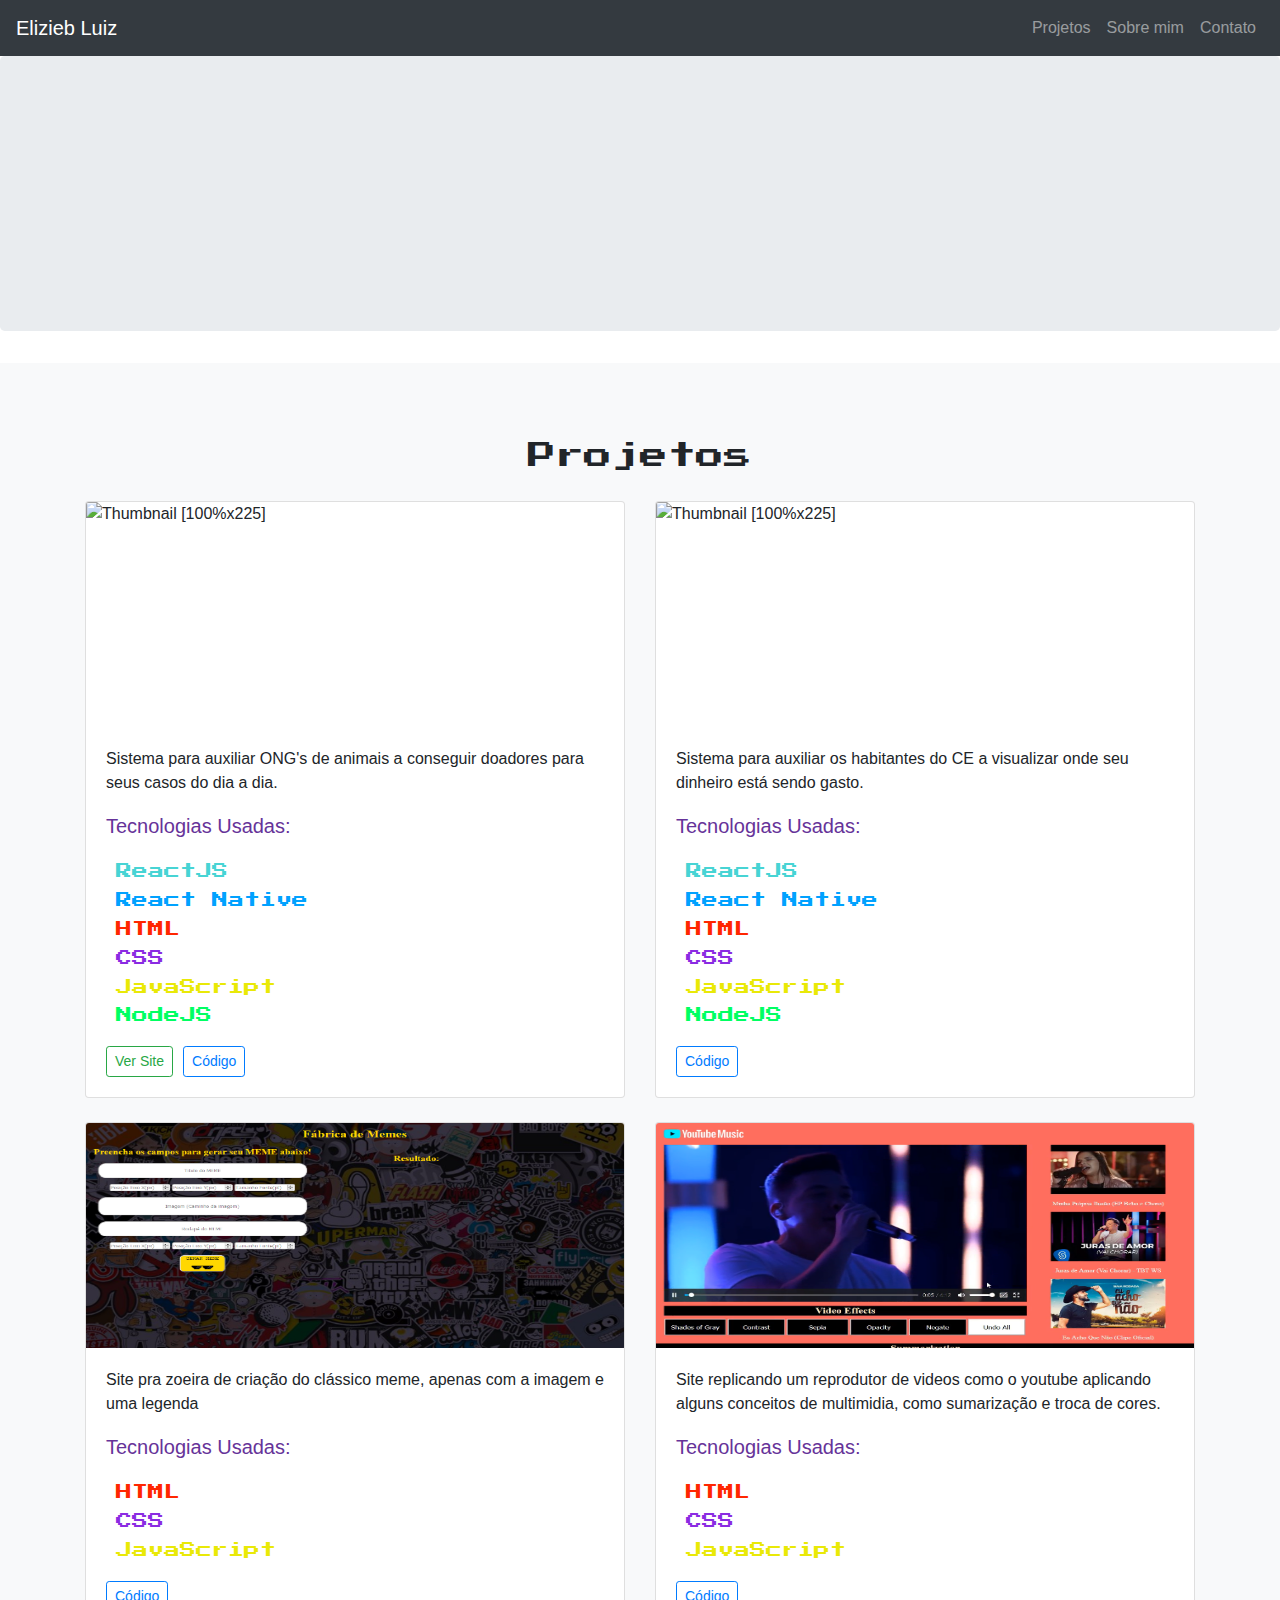
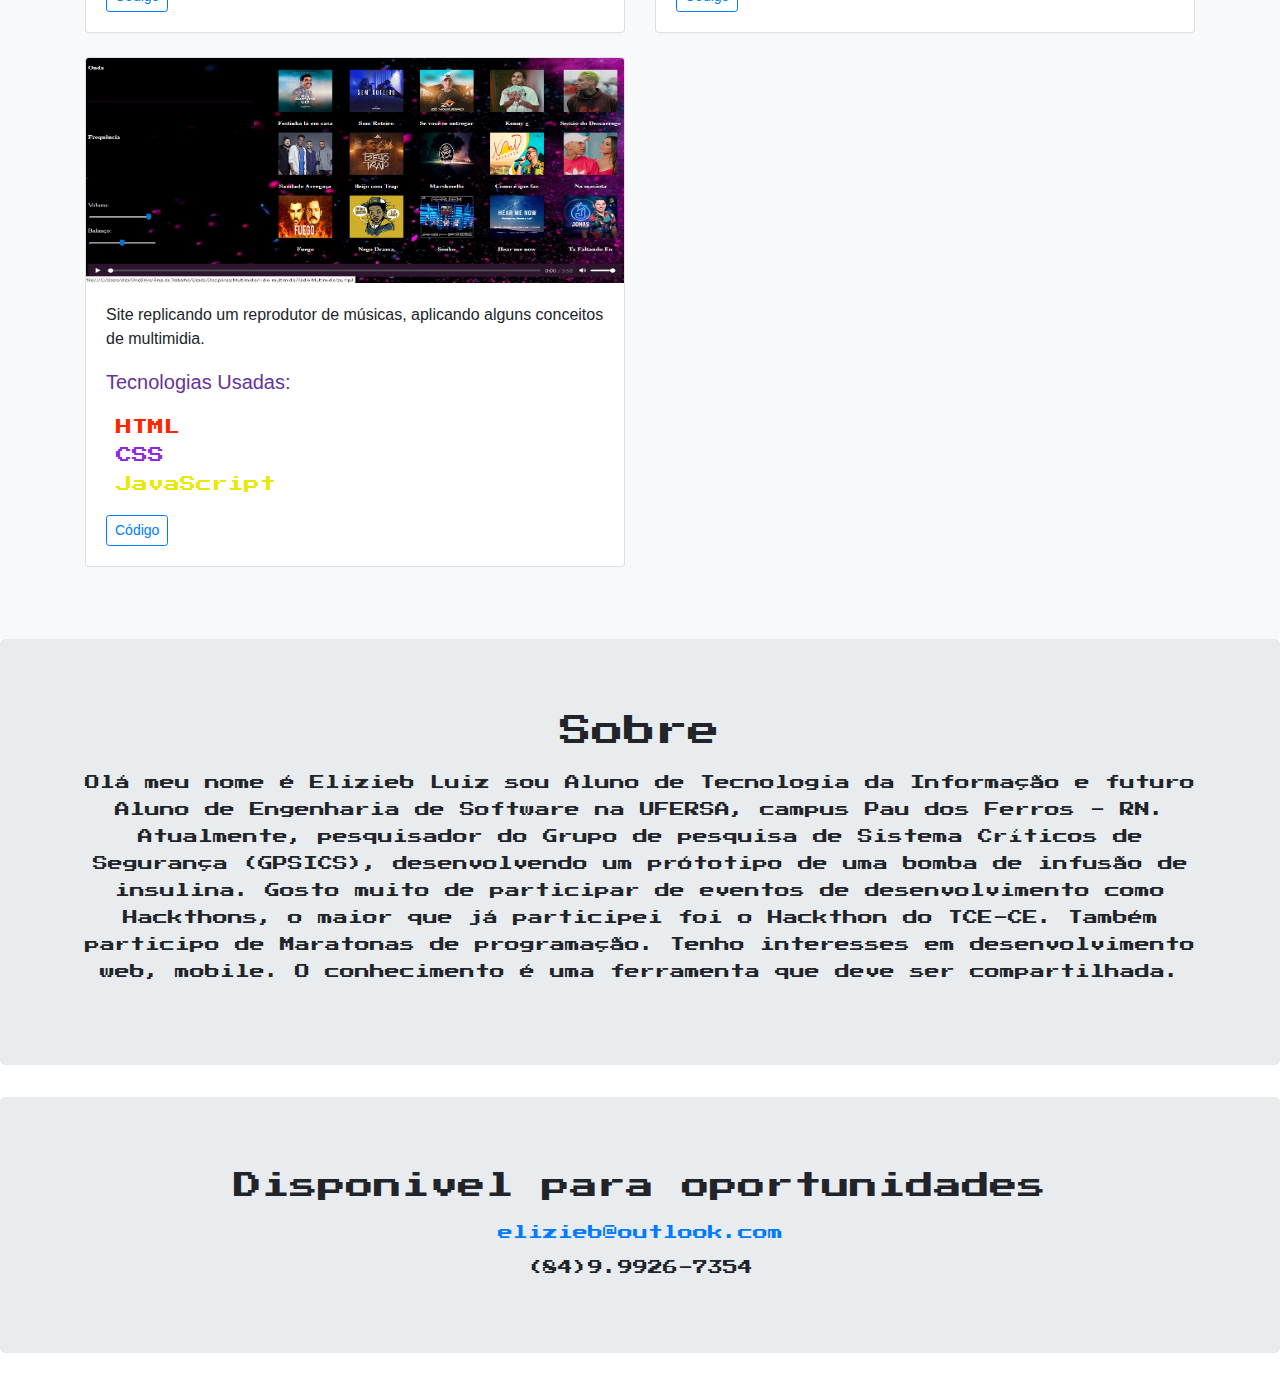
==== src/index.html @ 3bdffc36 "Finalizando estilização" ====
<!DOCTYPE html>
<html lang="en">
<head>
  <meta charset="UTF-8">
  <meta name="viewport" content="width=device-width, initial-scale=1.0">
  <link rel="icon" type="imagem/png" href="./tec.png"/>
  <title >Elizieb Luiz</title>
  <link rel="stylesheet" href="https://stackpath.bootstrapcdn.com/bootstrap/4.4.1/css/bootstrap.min.css" integrity="sha384-Vkoo8x4CGsO3+Hhxv8T/Q5PaXtkKtu6ug5TOeNV6gBiFeWPGFN9MuhOf23Q9Ifjh" crossorigin="anonymous">
  <script src="https://stackpath.bootstrapcdn.com/bootstrap/4.4.1/js/bootstrap.min.js" integrity="sha384-wfSDF2E50Y2D1uUdj0O3uMBJnjuUD4Ih7YwaYd1iqfktj0Uod8GCExl3Og8ifwB6" crossorigin="anonymous"></script>
  <script src="https://code.jquery.com/jquery-3.4.1.slim.min.js" integrity="sha384-J6qa4849blE2+poT4WnyKhv5vZF5SrPo0iEjwBvKU7imGFAV0wwj1yYfoRSJoZ+n" crossorigin="anonymous"></script>
  <script src="https://cdn.jsdelivr.net/npm/popper.js@1.16.0/dist/umd/popper.min.js" integrity="sha384-Q6E9RHvbIyZFJoft+2mJbHaEWldlvI9IOYy5n3zV9zzTtmI3UksdQRVvoxMfooAo" crossorigin="anonymous"></script>
  <script src="https://kit.fontawesome.com/8dd542139c.js" crossorigin="anonymous"></script>
  <link rel="stylesheet" type="text/css" href="styles.css">
  <link
  href="https://fonts.googleapis.com/css2?family=Gloria+Hallelujah&family=Press+Start+2P&family=Source+Code+Pro&display=swap"
  rel="stylesheet"
>
<body>
  <nav class="navbar navbar-dark bg-dark navbar-expand-lg navbar-light bg-light">
    <a class="navbar-brand" >Elizieb Luiz</a>
  
    <div class="collapse navbar-collapse" id="conteudoNavbarSuportado">
      <ul class="navbar-nav mr-auto">
      </ul>     
      <ul class="navbar-nav">
         <li class="nav-item">
         <a class="nav-link" href="#projects">Projetos</a>
         </li> 
         <li class="nav-item">
          <a class="nav-link" href="#Sobre">Sobre mim</a>
        </li> 
        <li class="nav-item">
          <a class="nav-link" href="#Disponivel">Contato</a>
        </li> 
      </ul>
    </div>
  </nav>

  <section class="jumbotron text-center">
    <div class="container-prim">
      <img class="foto-perfil" src="https://media-exp1.licdn.com/dms/image/C4D03AQFmoTeeqoqWIA/profile-displayphoto-shrink_200_200/0?e=1594252800&v=beta&t=p4YawrjsQFJyPRQPTMWFnQk1IzCvZoU-qiMBiOk0fHA" alt="">
      <h1 class="jumbotron-heading" >Elizieb Luiz</h1>
      <p class="lead text-muted" id="sobre">Desenvolvedor de ideias - Sistemas Embarcados - Software</p>
      <a class="icons" href="https://www.linkedin.com/in/elizieb-luiz-798994183/">
        <i class="fab fa-linkedin"></i>
      </a>
      <a class="icons" href="https://github.com/eliziebluiz">
        <i class="fab fa-github"></i>
      </a>
      <a class="icons" href="https://www.instagram.com/eliziebluiz/">
        <i class="fab fa-instagram"></i>
      </a>
    </div>
  </section>
  <div id="projects" class="album py-5 bg-light">
    <div class="container">
      <h3 class="text-cent" id="font-press">Projetos</h3>
      <div class="row">
        <div class="col-md-6">
          <div class="card mb-4 box-shadow">
            <img class="card-img-top" 
              data-src="holder.js/100px225?theme=thumb&amp;bg=55595c&amp;fg=eceeef&amp;text=Thumbnail" 
              alt="Thumbnail [100%x225]" 
              src="https://raw.githubusercontent.com/eliziebluiz/be-the-hero-Front-end/master/Sem%20t%C3%ADtulo.png" 
              data-holder-rendered="true">
            <div class="card-body">
              <p class="card-text">Sistema para auxiliar ONG's de animais a conseguir doadores para seus casos do dia a dia.</p>
              <p class="tecs">Tecnologias Usadas:</p>
              <ul id="font-press">
                <li class="react-js">
                  ReactJS
                </li>
                <li class="react-native">
                  React Native 
                </li>
                <li class="html">
                  HTML  
                </li>
                <li class="css">
                  CSS  
                </li>
                <li class="JavaScript">
                  JavaScript  
                </li>
                <li class="nodeJS">
                  NodeJS
                </li>
              </ul>
              <div class="d-flex justify-content-between align-items-center">
                <div class="btn-group">
                  <a href="https://be-the-hero2.netlify.app/">
                    <button type="button" class="btn btn-sm btn-outline-success">Ver Site</button>
                  </a>
                  <a href="https://github.com/eliziebluiz/be-the-hero-Front-end">
                    <button type="button" class="btn btn-sm btn-outline-primary" >Código</button>
                  </a>
                </div>
              </div>
            </div>
          </div>
        </div>

        <div class="col-md-6">
          <div class="card mb-4 box-shadow">
            <img class="card-img-top" 
              data-src="holder.js/100px225?theme=thumb&amp;bg=55595c&amp;fg=eceeef&amp;text=Thumbnail" 
              alt="Thumbnail [100%x225]" 
              src="https://raw.githubusercontent.com/eliziebluiz/Portif-lio/master/ccc.png" 
              data-holder-rendered="true">
            <div class="card-body">
              <p class="card-text">Sistema para auxiliar os habitantes do CE a visualizar onde seu dinheiro está sendo gasto.</p>
              <p class="tecs">Tecnologias Usadas:</p>
              <ul id="font-press">
                <li class="react-js">
                  ReactJS
                </li>
                <li class="react-native">
                  React Native 
                </li>
                <li class="html">
                  HTML  
                </li>
                <li class="css">
                  CSS  
                </li>
                <li class="JavaScript">
                  JavaScript  
                </li>
                <li class="nodeJS">
                  NodeJS
                </li>
              </ul>
              
              <div class="d-flex justify-content-between align-items-center">
                <div class="btn-group">
                  <a href="https://github.com/eliziebluiz/Cabueta">
                    <button type="button" class="btn btn-sm btn-outline-primary" >Código</button>
                  </a>
                </div>
              </div>
            </div>
          </div>
        </div> 
        
        <div class="col-md-6">
          <div class="card mb-4 box-shadow">
            <img class="card-img-top" 
              data-src="holder.js/100px225?theme=thumb&amp;bg=55595c&amp;fg=eceeef&amp;text=Thumbnail" 
              alt="Thumbnail [100%x225]" 
              src="../itens/meme.png" 
              data-holder-rendered="true">
            <div class="card-body">
              <p class="card-text">Site pra zoeira de criação do clássico meme, apenas com a imagem e uma legenda</p>
              <p class="tecs">Tecnologias Usadas:</p>
              <ul id="font-press">
                <li class="html">
                  HTML  
                </li>
                <li class="css">
                  CSS  
                </li>
                <li class="JavaScript">
                  JavaScript  
                </li>
              </ul>
              
              <div class="d-flex justify-content-between align-items-center">
                <div class="btn-group">
                  <a href="https://github.com/eliziebluiz/F-brica-de-MEMES">
                    <button type="button" class="btn btn-sm btn-outline-primary" >Código</button>
                  </a>
                </div>
              </div>
            </div>
          </div>
        </div>  

        <div class="col-md-6">
          <div class="card mb-4 box-shadow">
            <img class="card-img-top" 
              data-src="holder.js/100px225?theme=thumb&amp;bg=55595c&amp;fg=eceeef&amp;text=Thumbnail" 
              alt="Thumbnail [100%x225]" 
              src="../itens/youtube.png" 
              data-holder-rendered="true">
            <div class="card-body">
              <p class="card-text">Site replicando um reprodutor de videos como o youtube aplicando alguns conceitos de multimidia, como sumarização e troca de cores.</p>
              <p class="tecs">Tecnologias Usadas:</p>
              <ul id="font-press">
                <li class="html">
                  HTML  
                </li>
                <li class="css">
                  CSS  
                </li>
                <li class="JavaScript">
                  JavaScript  
                </li>
              </ul>
              
              <div class="d-flex justify-content-between align-items-center">
                <div class="btn-group">
                  <a href="https://github.com/eliziebluiz/Youtube-Music">
                    <button type="button" class="btn btn-sm btn-outline-primary" >Código</button>
                  </a>
                </div>
              </div>
            </div>
          </div>
        </div>

        <div class="col-md-6">
          <div class="card mb-4 box-shadow">
            <img class="card-img-top" 
              data-src="holder.js/100px225?theme=thumb&amp;bg=55595c&amp;fg=eceeef&amp;text=Thumbnail" 
              alt="Thumbnail [100%x225]" 
              src="../itens/radio.png" 
              data-holder-rendered="true">
            <div class="card-body">
              <p class="card-text">Site replicando um reprodutor de músicas, aplicando alguns conceitos de multimidia.</p>
              <p class="tecs">Tecnologias Usadas:</p>
              <ul id="font-press">
                <li class="html">
                  HTML  
                </li>
                <li class="css">
                  CSS  
                </li>
                <li class="JavaScript">
                  JavaScript  
                </li>
              </ul>
              
              <div class="d-flex justify-content-between align-items-center">
                <div class="btn-group">
                  <a href="https://github.com/eliziebluiz/Projeto-R-dio">
                    <button type="button" class="btn btn-sm btn-outline-primary" >Código</button>
                  </a>
                </div>
              </div>
            </div>
          </div>
        </div>

      </div>
    </div>
  </div>
  <section id="Sobre" class="jumbotron text-center">
      <div class="container">
        <h2 class="load" id="font-press">Sobre</h2>
        <p class="load" id="sobre">Olá meu nome é Elizieb Luiz sou Aluno de Tecnologia da Informação e futuro Aluno de Engenharia de Software na UFERSA, campus Pau dos Ferros - RN. Atualmente, pesquisador do Grupo de pesquisa de Sistema Críticos de Segurança (GPSICS), desenvolvendo um prótotipo de uma bomba de infusão de insulina. Gosto muito de participar de eventos de desenvolvimento como Hackthons, o maior que já participei foi o Hackthon do TCE-CE. Também participo de Maratonas de programação. Tenho interesses em desenvolvimento web, mobile. O conhecimento é uma ferramenta que deve ser compartilhada.</p>
      </div>
  </section>
<section id="Disponivel" class="jumbotron text-center">
    <div class="container">
      <h3 class="load" id="font-press">Disponivel para oportunidades</h3>
      <a href="mailto:elizieb@outlook.com"><h4 class="load" id="sobre">elizieb@outlook.com</h4></a>
      <h5 class="load" id="sobre">(84)9.9926-7354</h5>
    </div>
</section>
</body>
</html>
---- src/styles.css ----
*{
  margin: 0;
  padding: 0;
  box-sizing: border-box;
}
.jumbotron.text-center{
  background-image: url("https://media-exp1.licdn.com/dms/image/C4D16AQFaBF0mpu03KA/profile-displaybackgroundimage-shrink_200_800/0?e=1594252800&v=beta&t=CJ_PywxKjF_NaWhHNDHb_yvZ2db_-ytG6NTxNQqi864");
  background-size: 100% 100%;
  background-blend-mode:screen;
}
.container-prim{
  transform: scale(0.2) translateY(50vh);
  opacity: 0;
  animation: 1s ease 500ms animacaoTitulo forwards;
}

@keyframes animacaoTitulo {
  from {
    transform: scale(0.2) translateY(50vh);
    opacity: 0;
  }
  to {
    transform: scale(1) translateY(0);
    opacity: 1;
  }
}

.text-cent{
  margin: 20px;
  text-align: center;
}
.foto-perfil{
  height: 100%;
  width: auto;
  max-width: 100%;
  border-radius: 50%;
  border:5px solid grey;
}
.card-img-top{
  height: 225px; 
  width: auto; 
  display: block;
}
.foto-perfil{
  transition: transform 1s;
  transform: translateZ(0) scale(0.9);
}

.foto-perfil:hover,
.foto-perfil:focus{
  transform: translateZ(10px) scale(1.0);
  border-color:rgb(150, 150,150);
}

.jumbotron-heading,
.lead.text-muted{
  transition: transform 1s;
  transform: translateZ(0) scale(1.0);
}

.jumbotron-heading:hover,
.lead.text-muted:hover{
  transform: translateZ(10px) scale(1.1);
}

.icons{
  margin: 20px;
}

.fab{
  height: 100%;
  width: auto;
  color: black;
  transition: transform 1s;
  transform: translateZ(0) scale(2.0);
}

.fab:hover{
  transform: translateZ(10px) scale(2.5);
  opacity: 0.9;
}

.card-body:hover .card-img-top {
  transform: rotateY(180deg);
}

.card-img-top  {
  position: relative;
  transform-style: preserve-3d;
  transition: transform 3s;
}

.btn.btn-sm.btn-outline-success{
  margin-right: 10px;
}

.tecs{
  font-size: 20px;
  color: rebeccapurple;
}
.JavaScript{
  color:rgb(233, 233, 7) ;
}

.react-native{
  color: rgb(0, 162, 255);
}

.html{
  color: rgb(255, 38, 0);
}

.css{
  color: blueviolet;
}

.react-js{
  color: rgb(71, 212, 212);
}

.nodeJS{
  color: rgb(0, 255, 98);
}

ul{
  margin-left:10px;
  list-style: none;
}

#font-press, 
#sobre{
  font-style: normal;
  font-family: 'Press Start 2P', cursive;
  line-height: 1.8em;
}

#sobre{
  font-size: 15px;
}

#projects{
  display:flex; 
  position: relative;
  margin-top:0%;
}
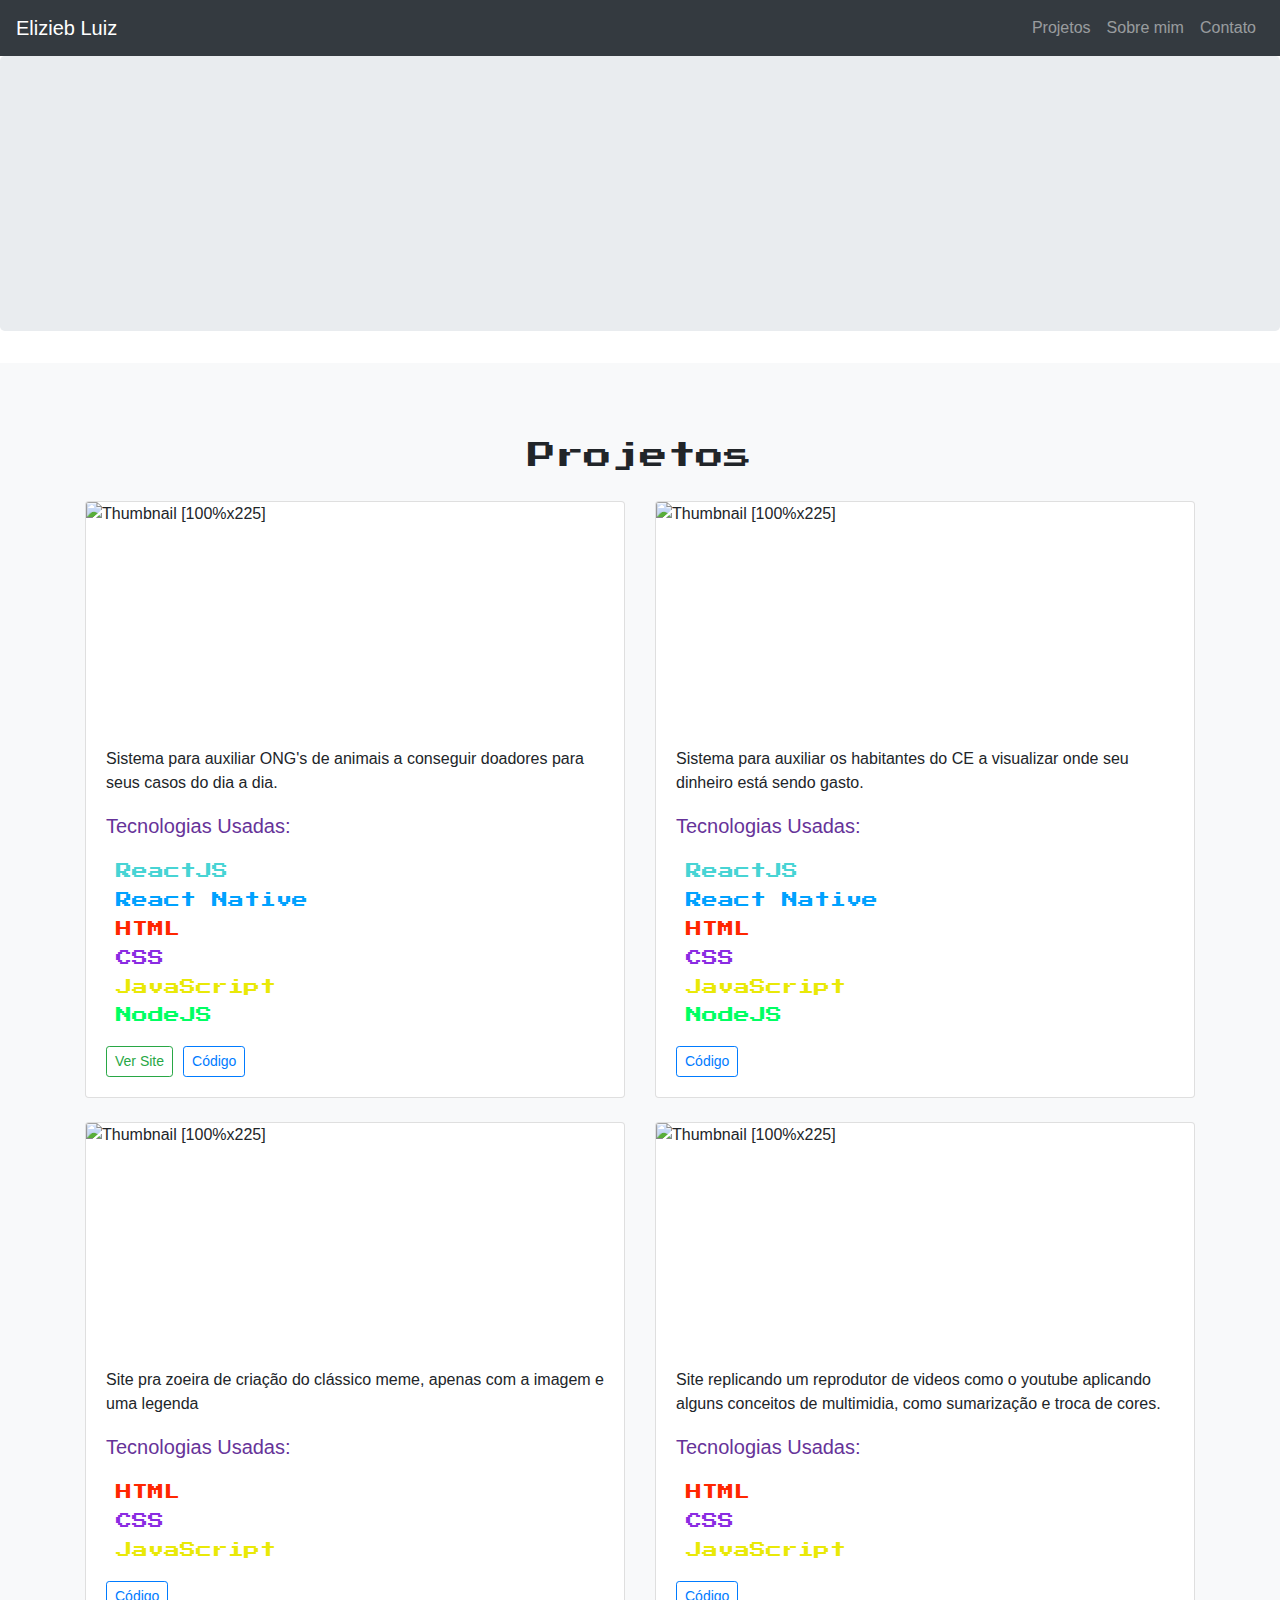
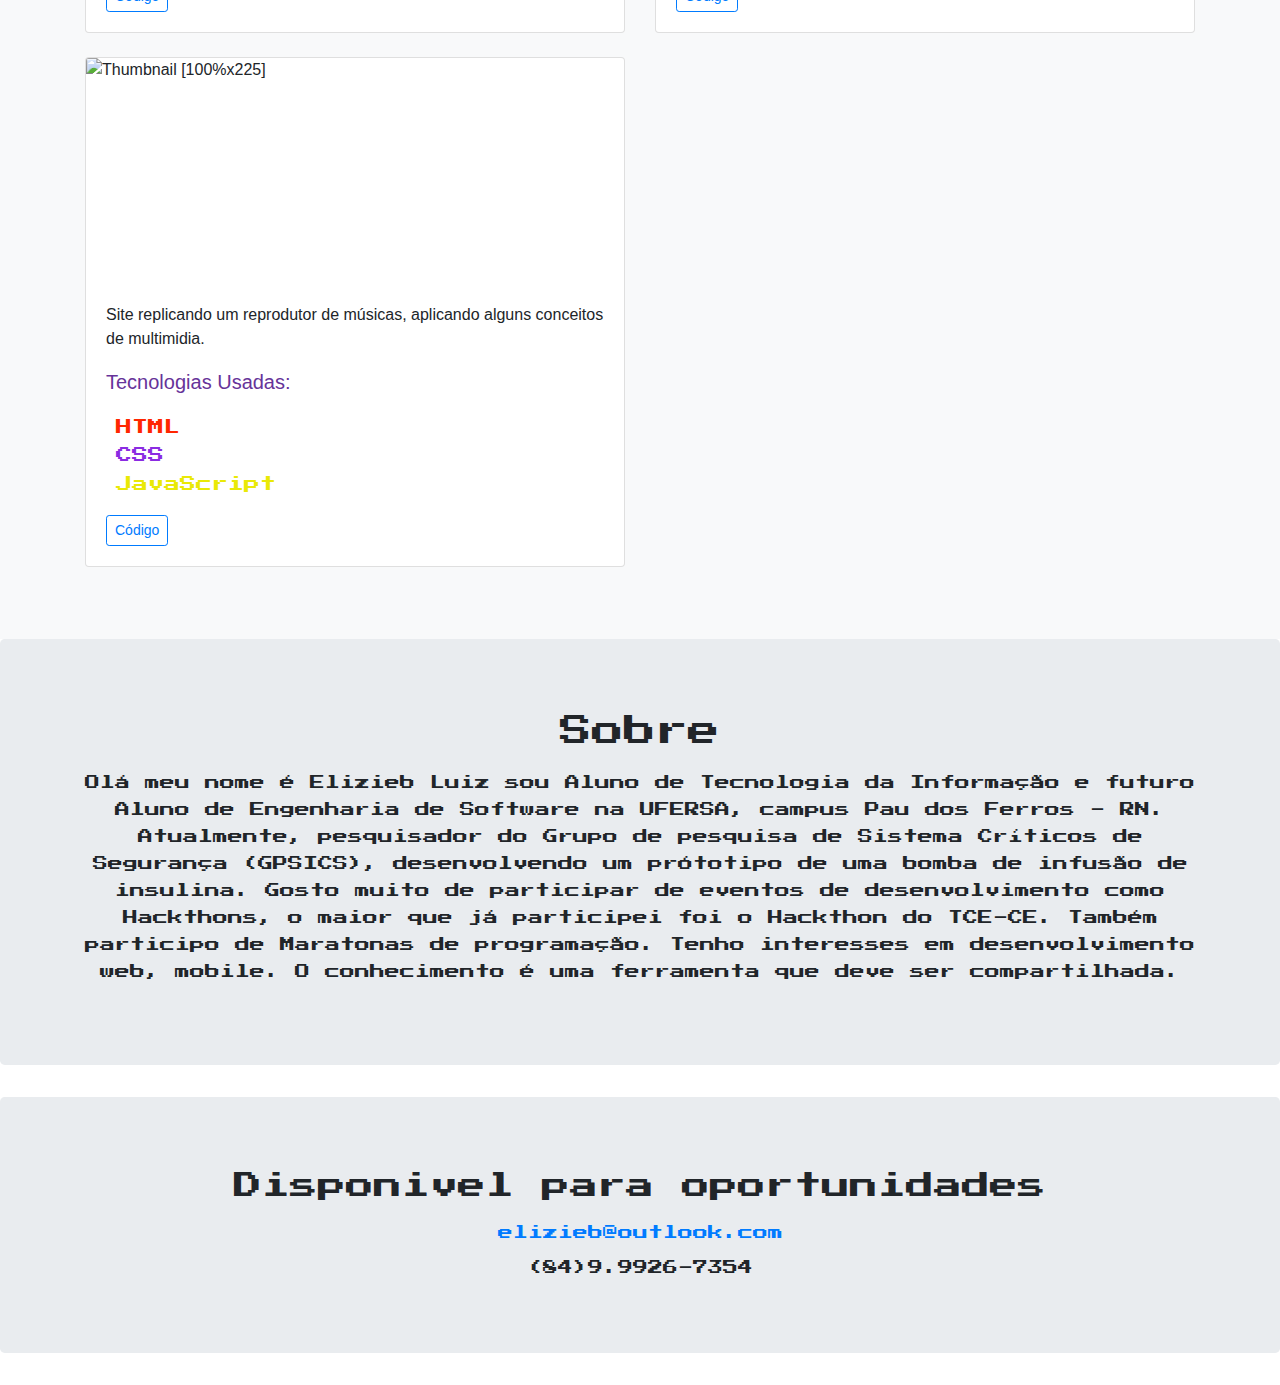
==== commit 80efd112: "alterando" ====
--- a/src/index.html
+++ b/src/index.html
@@ -147,7 +147,7 @@
             <img class="card-img-top" 
               data-src="holder.js/100px225?theme=thumb&amp;bg=55595c&amp;fg=eceeef&amp;text=Thumbnail" 
               alt="Thumbnail [100%x225]" 
-              src="../itens/meme.png" 
+              src="https://raw.githubusercontent.com/eliziebluiz/Portif-lio/master/itens/meme.png" 
               data-holder-rendered="true">
             <div class="card-body">
               <p class="card-text">Site pra zoeira de criação do clássico meme, apenas com a imagem e uma legenda</p>
@@ -180,7 +180,7 @@
             <img class="card-img-top" 
               data-src="holder.js/100px225?theme=thumb&amp;bg=55595c&amp;fg=eceeef&amp;text=Thumbnail" 
               alt="Thumbnail [100%x225]" 
-              src="../itens/youtube.png" 
+              src="https://raw.githubusercontent.com/eliziebluiz/Portif-lio/master/itens/youtube.png" 
               data-holder-rendered="true">
             <div class="card-body">
               <p class="card-text">Site replicando um reprodutor de videos como o youtube aplicando alguns conceitos de multimidia, como sumarização e troca de cores.</p>
@@ -213,7 +213,7 @@
             <img class="card-img-top" 
               data-src="holder.js/100px225?theme=thumb&amp;bg=55595c&amp;fg=eceeef&amp;text=Thumbnail" 
               alt="Thumbnail [100%x225]" 
-              src="../itens/radio.png" 
+              src="https://raw.githubusercontent.com/eliziebluiz/Portif-lio/master/itens/radio.png" 
               data-holder-rendered="true">
             <div class="card-body">
               <p class="card-text">Site replicando um reprodutor de músicas, aplicando alguns conceitos de multimidia.</p>
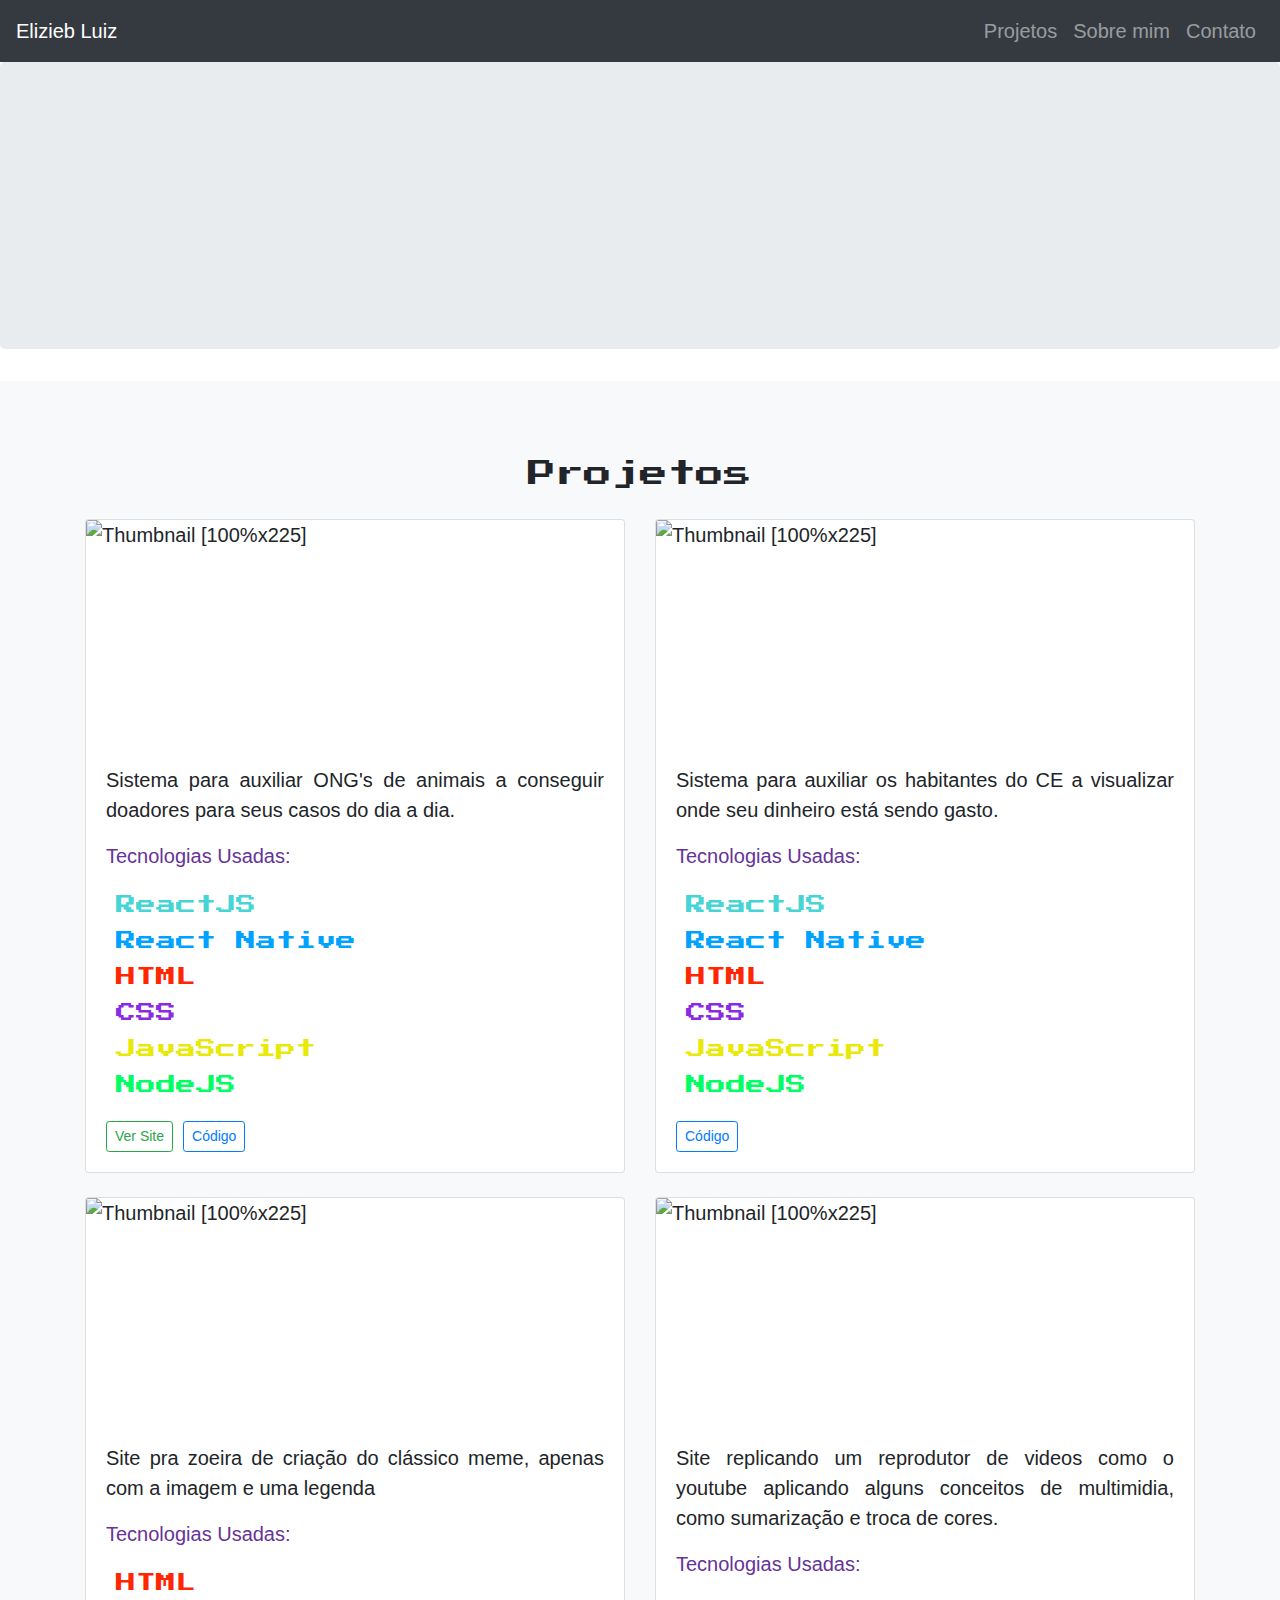
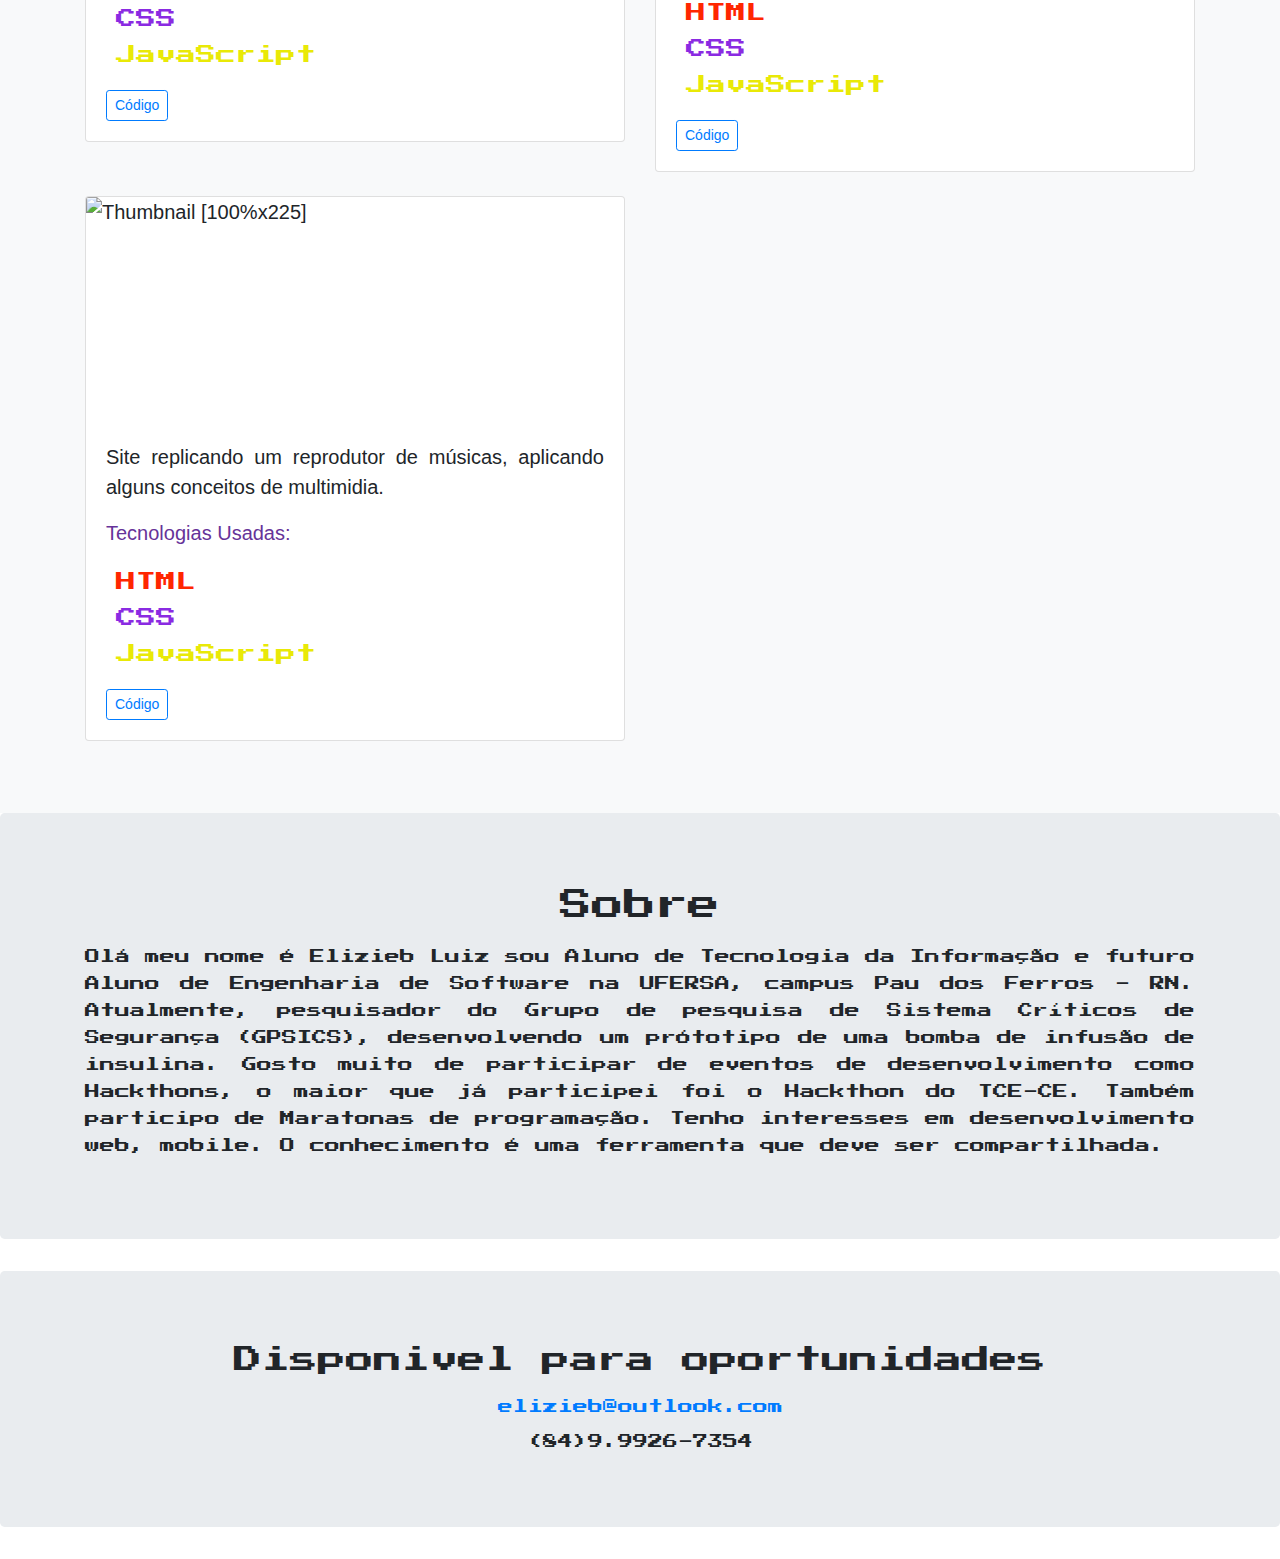
==== commit 78dc9e16: "alterando" ====
--- a/src/index.html
+++ b/src/index.html
@@ -1,5 +1,5 @@
 <!DOCTYPE html>
-<html lang="en">
+<html lang="pt-br">
 <head>
   <meta charset="UTF-8">
   <meta name="viewport" content="width=device-width, initial-scale=1.0">
@@ -13,8 +13,8 @@
   <link rel="stylesheet" type="text/css" href="styles.css">
   <link
   href="https://fonts.googleapis.com/css2?family=Gloria+Hallelujah&family=Press+Start+2P&family=Source+Code+Pro&display=swap"
-  rel="stylesheet"
->
+  rel="stylesheet">
+</head> 
 <body>
   <nav class="navbar navbar-dark bg-dark navbar-expand-lg navbar-light bg-light">
     <a class="navbar-brand" >Elizieb Luiz</a>
@@ -39,7 +39,7 @@
   <section class="jumbotron text-center">
     <div class="container-prim">
       <img class="foto-perfil" src="https://media-exp1.licdn.com/dms/image/C4D03AQFmoTeeqoqWIA/profile-displayphoto-shrink_200_200/0?e=1594252800&v=beta&t=p4YawrjsQFJyPRQPTMWFnQk1IzCvZoU-qiMBiOk0fHA" alt="">
-      <h1 class="jumbotron-heading" >Elizieb Luiz</h1>
+      <h1 class="jumbotron-heading" > Elizieb Luiz</h1>
       <p class="lead text-muted" id="sobre">Desenvolvedor de ideias - Sistemas Embarcados - Software</p>
       <a class="icons" href="https://www.linkedin.com/in/elizieb-luiz-798994183/">
         <i class="fab fa-linkedin"></i>
@@ -47,7 +47,7 @@
       <a class="icons" href="https://github.com/eliziebluiz">
         <i class="fab fa-github"></i>
       </a>
-      <a class="icons" href="https://www.instagram.com/eliziebluiz/">
+      <a class="icons" href="https://www.instagram.com/eliziebluiz/"/>
         <i class="fab fa-instagram"></i>
       </a>
     </div>
@@ -105,7 +105,7 @@
             <img class="card-img-top" 
               data-src="holder.js/100px225?theme=thumb&amp;bg=55595c&amp;fg=eceeef&amp;text=Thumbnail" 
               alt="Thumbnail [100%x225]" 
-              src="https://raw.githubusercontent.com/eliziebluiz/Portif-lio/master/ccc.png" 
+              src="https://raw.githubusercontent.com/eliziebluiz/Portif-lio/master/itens/ccc.png" 
               data-holder-rendered="true">
             <div class="card-body">
               <p class="card-text">Sistema para auxiliar os habitantes do CE a visualizar onde seu dinheiro está sendo gasto.</p>
@@ -257,5 +257,6 @@
       <h5 class="load" id="sobre">(84)9.9926-7354</h5>
     </div>
 </section>
+<script type="text/javascript" src="../index.js"></script>
 </body>
 </html>--- a/src/styles.css
+++ b/src/styles.css
@@ -3,6 +3,38 @@
   padding: 0;
   box-sizing: border-box;
 }
+
+@media (min-width: 300px) {
+  body {
+    font-size: 12px;
+    align-items: center;
+    background-position: center;
+  }
+}
+
+/* breakpoint */
+@media (min-width: 600px) {
+  body {
+    align-items: center;
+    margin-right: 0;
+    background-position: center;
+    background-attachment: fixed;
+    background-size: cover;
+    font-size: 18px;
+  }
+}
+
+/* breakpoint */
+@media (min-width: 1200px) {
+  body {
+    align-items: center;
+    margin-right: 0;
+    background-position: center;
+    font-size: 20px;
+  }
+}
+
+
 .jumbotron.text-center{
   background-image: url("https://media-exp1.licdn.com/dms/image/C4D16AQFaBF0mpu03KA/profile-displaybackgroundimage-shrink_200_800/0?e=1594252800&v=beta&t=CJ_PywxKjF_NaWhHNDHb_yvZ2db_-ytG6NTxNQqi864");
   background-size: 100% 100%;
@@ -142,4 +174,8 @@
   display:flex; 
   position: relative;
   margin-top:0%;
+}
+
+.container p{
+  text-align: justify;
 }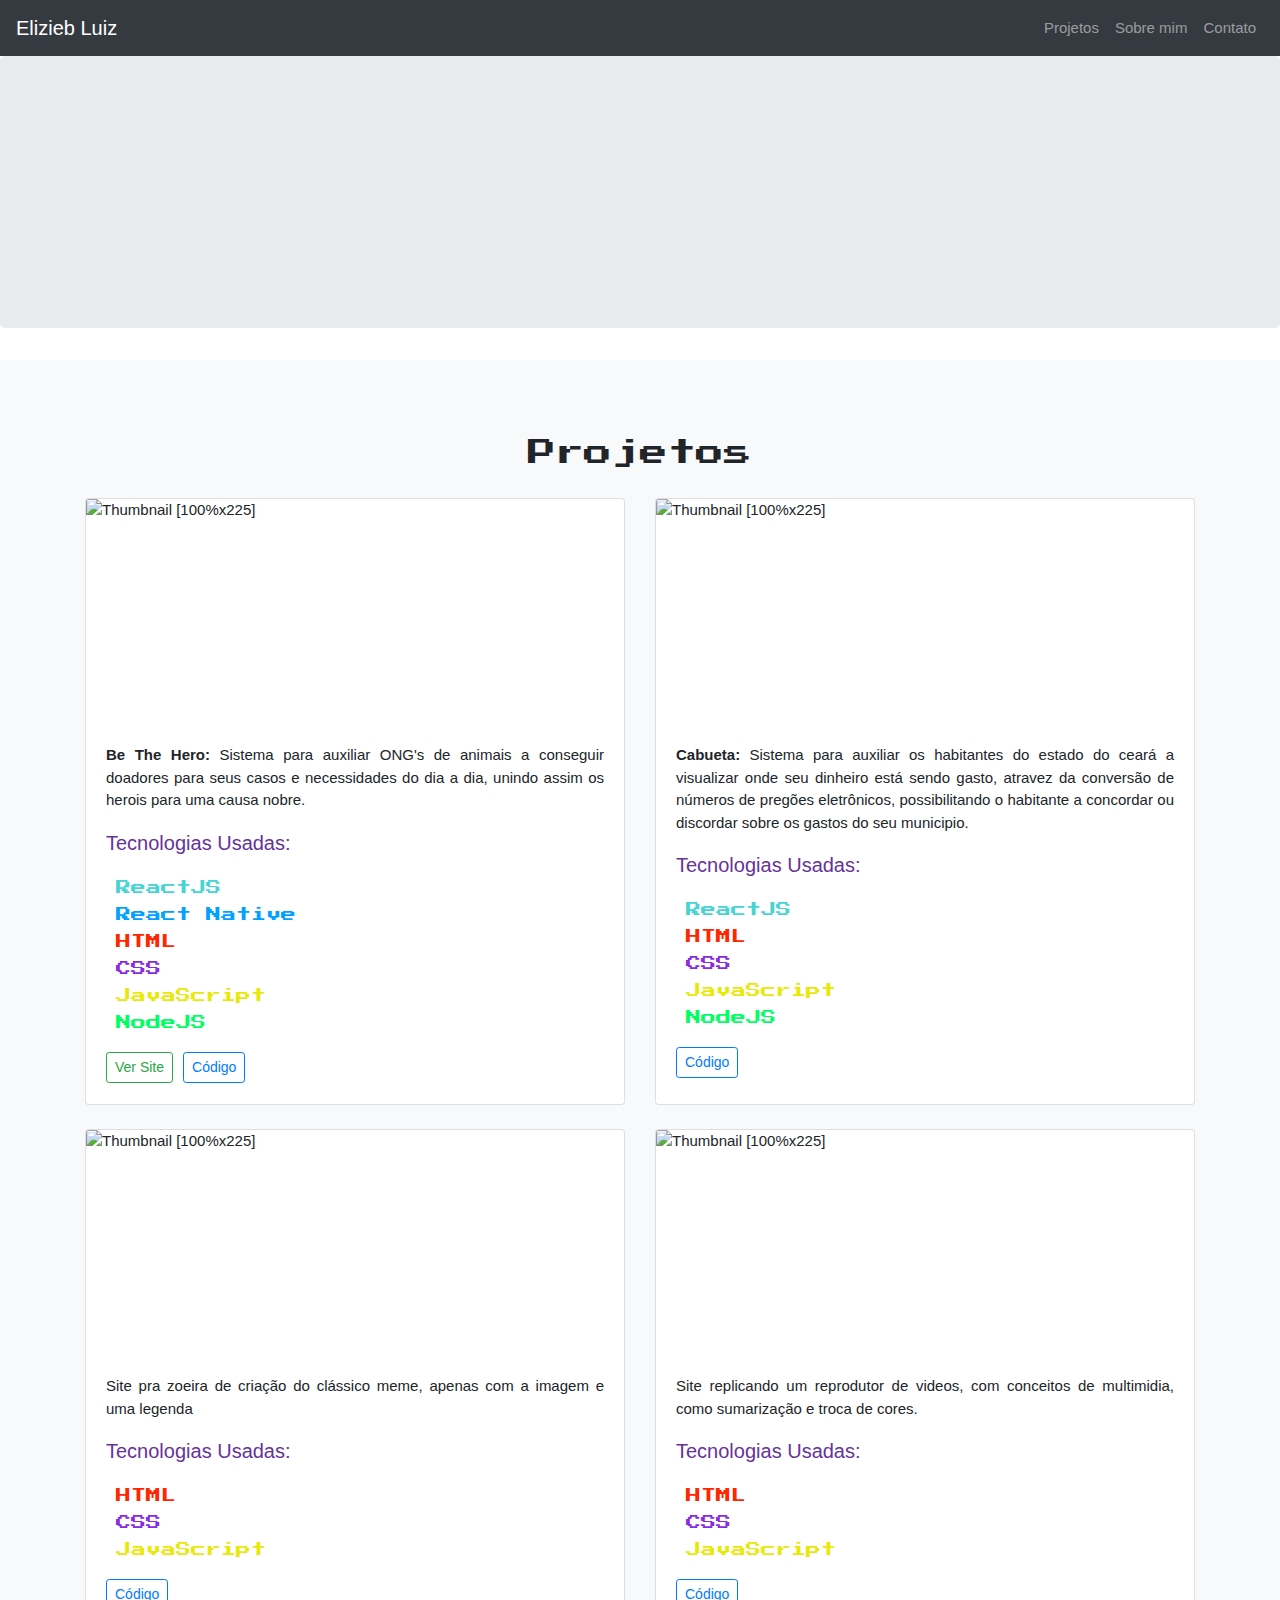
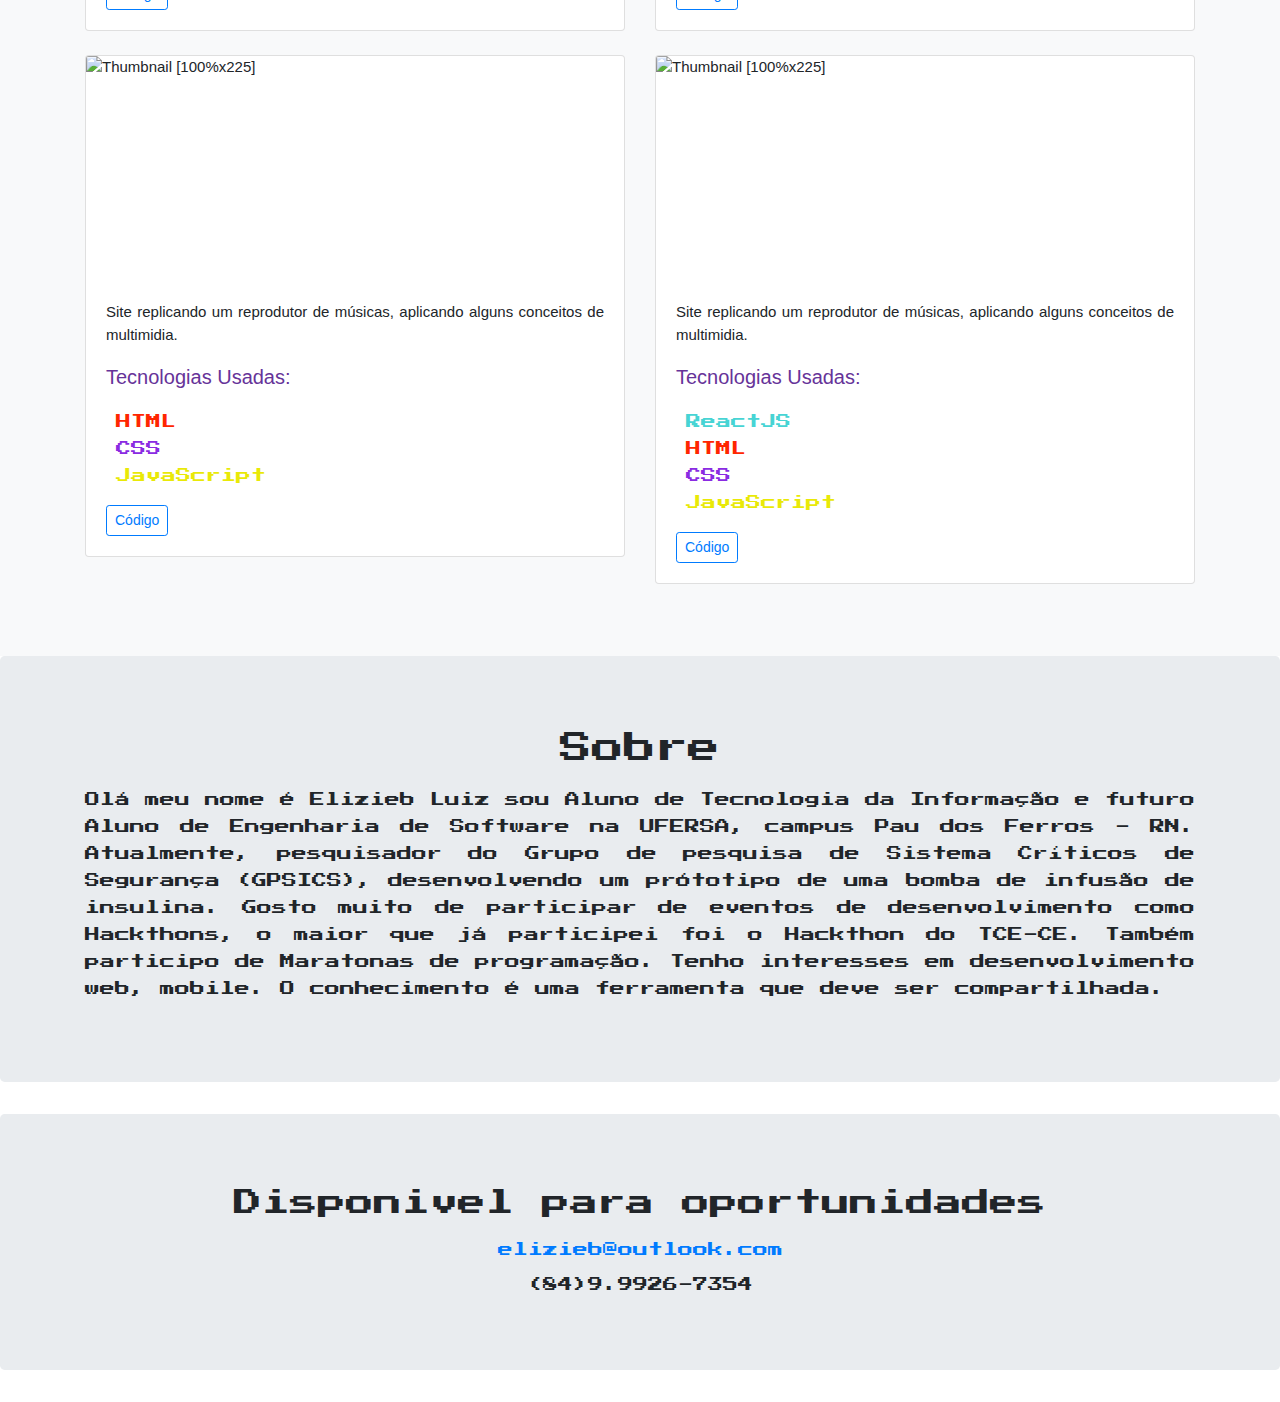
==== commit ed594b77: "add conate" ====
--- a/src/index.html
+++ b/src/index.html
@@ -63,8 +63,8 @@
               alt="Thumbnail [100%x225]" 
               src="https://raw.githubusercontent.com/eliziebluiz/be-the-hero-Front-end/master/Sem%20t%C3%ADtulo.png" 
               data-holder-rendered="true">
-            <div class="card-body">
-              <p class="card-text">Sistema para auxiliar ONG's de animais a conseguir doadores para seus casos do dia a dia.</p>
+            <div class="card-body" id='card-boder'>
+              <p class="card-text"> <b>Be The Hero:</b> Sistema para auxiliar ONG's de animais a conseguir doadores para seus casos e necessidades do dia a dia, unindo assim os herois para uma causa nobre.</p>
               <p class="tecs">Tecnologias Usadas:</p>
               <ul id="font-press">
                 <li class="react-js">
@@ -107,16 +107,13 @@
               alt="Thumbnail [100%x225]" 
               src="https://raw.githubusercontent.com/eliziebluiz/Portif-lio/master/itens/ccc.png" 
               data-holder-rendered="true">
-            <div class="card-body">
-              <p class="card-text">Sistema para auxiliar os habitantes do CE a visualizar onde seu dinheiro está sendo gasto.</p>
+            <div class="card-body" id='card-boder'>
+              <p class="card-text"><b>Cabueta:</b> Sistema para auxiliar os habitantes do estado do ceará a visualizar onde seu dinheiro está sendo gasto, atravez da conversão de números de pregões eletrônicos, possibilitando o habitante a concordar ou discordar sobre os gastos do seu municipio.</p>
               <p class="tecs">Tecnologias Usadas:</p>
               <ul id="font-press">
                 <li class="react-js">
                   ReactJS
                 </li>
-                <li class="react-native">
-                  React Native 
-                </li>
                 <li class="html">
                   HTML  
                 </li>
@@ -183,7 +180,7 @@
               src="https://raw.githubusercontent.com/eliziebluiz/Portif-lio/master/itens/youtube.png" 
               data-holder-rendered="true">
             <div class="card-body">
-              <p class="card-text">Site replicando um reprodutor de videos como o youtube aplicando alguns conceitos de multimidia, como sumarização e troca de cores.</p>
+              <p class="card-text">Site replicando um reprodutor de videos, com conceitos de multimidia, como sumarização e troca de cores.</p>
               <p class="tecs">Tecnologias Usadas:</p>
               <ul id="font-press">
                 <li class="html">
@@ -219,6 +216,42 @@
               <p class="card-text">Site replicando um reprodutor de músicas, aplicando alguns conceitos de multimidia.</p>
               <p class="tecs">Tecnologias Usadas:</p>
               <ul id="font-press">
+                <li class="html">
+                  HTML  
+                </li>
+                <li class="css">
+                  CSS  
+                </li>
+                <li class="JavaScript">
+                  JavaScript  
+                </li>
+              </ul>
+              
+              <div class="d-flex justify-content-between align-items-center">
+                <div class="btn-group">
+                  <a href="https://github.com/eliziebluiz/Projeto-R-dio">
+                    <button type="button" class="btn btn-sm btn-outline-primary" >Código</button>
+                  </a>
+                </div>
+              </div>
+            </div>
+          </div>
+        </div>
+
+        <div class="col-md-6">
+          <div class="card mb-4 box-shadow">
+            <img class="card-img-top" 
+              data-src="holder.js/100px225?theme=thumb&amp;bg=55595c&amp;fg=eceeef&amp;text=Thumbnail" 
+              alt="Thumbnail [100%x225]" 
+              src="" 
+              data-holder-rendered="true">
+            <div class="card-body">
+              <p class="card-text">Site replicando um reprodutor de músicas, aplicando alguns conceitos de multimidia.</p>
+              <p class="tecs">Tecnologias Usadas:</p>
+              <ul id="font-press">
+                <li class="react-js">
+                  ReactJS
+                </li>
                 <li class="html">
                   HTML  
                 </li>
--- a/src/styles.css
+++ b/src/styles.css
@@ -20,7 +20,7 @@
     background-position: center;
     background-attachment: fixed;
     background-size: cover;
-    font-size: 18px;
+    font-size: 15px;
   }
 }
 
@@ -30,7 +30,7 @@
     align-items: center;
     margin-right: 0;
     background-position: center;
-    font-size: 20px;
+    font-size: 15px;
   }
 }
 
@@ -178,4 +178,8 @@
 
 .container p{
   text-align: justify;
+}
+
+#card-boder{
+  height: 380px;
 }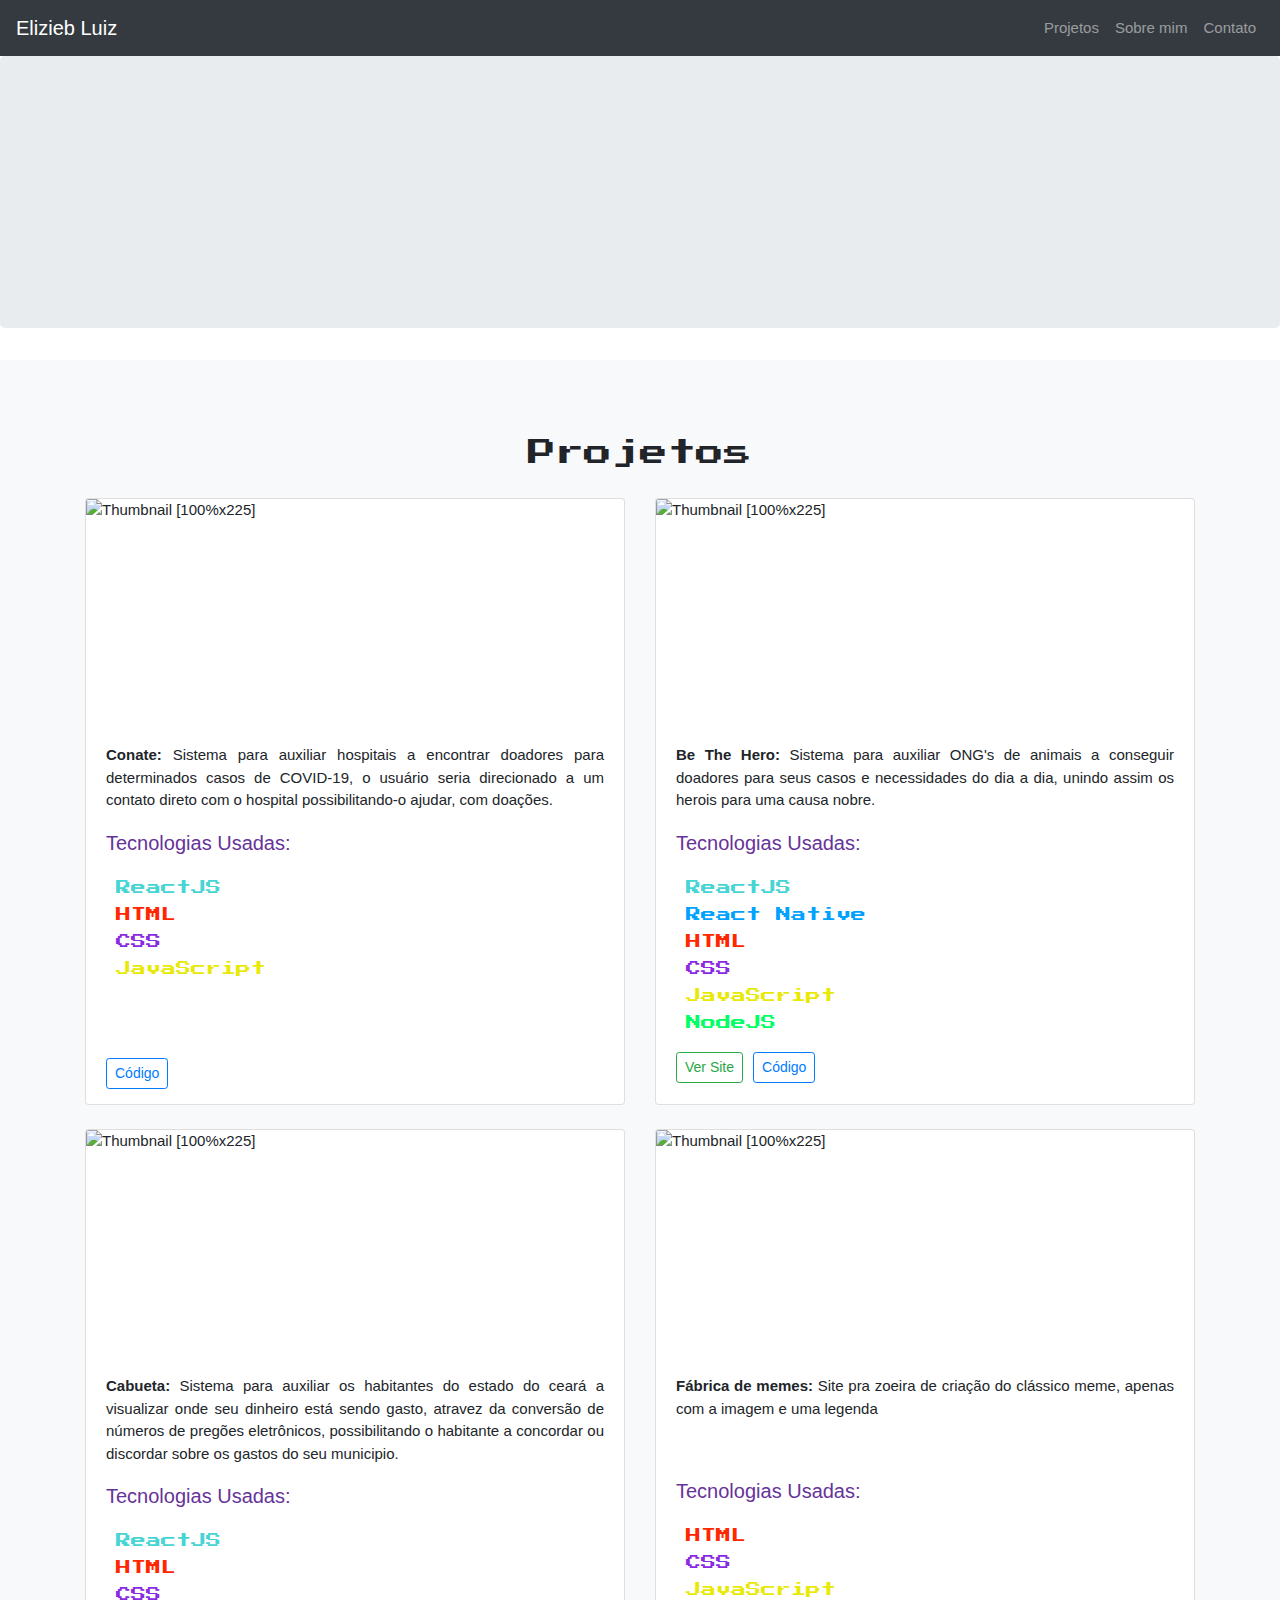
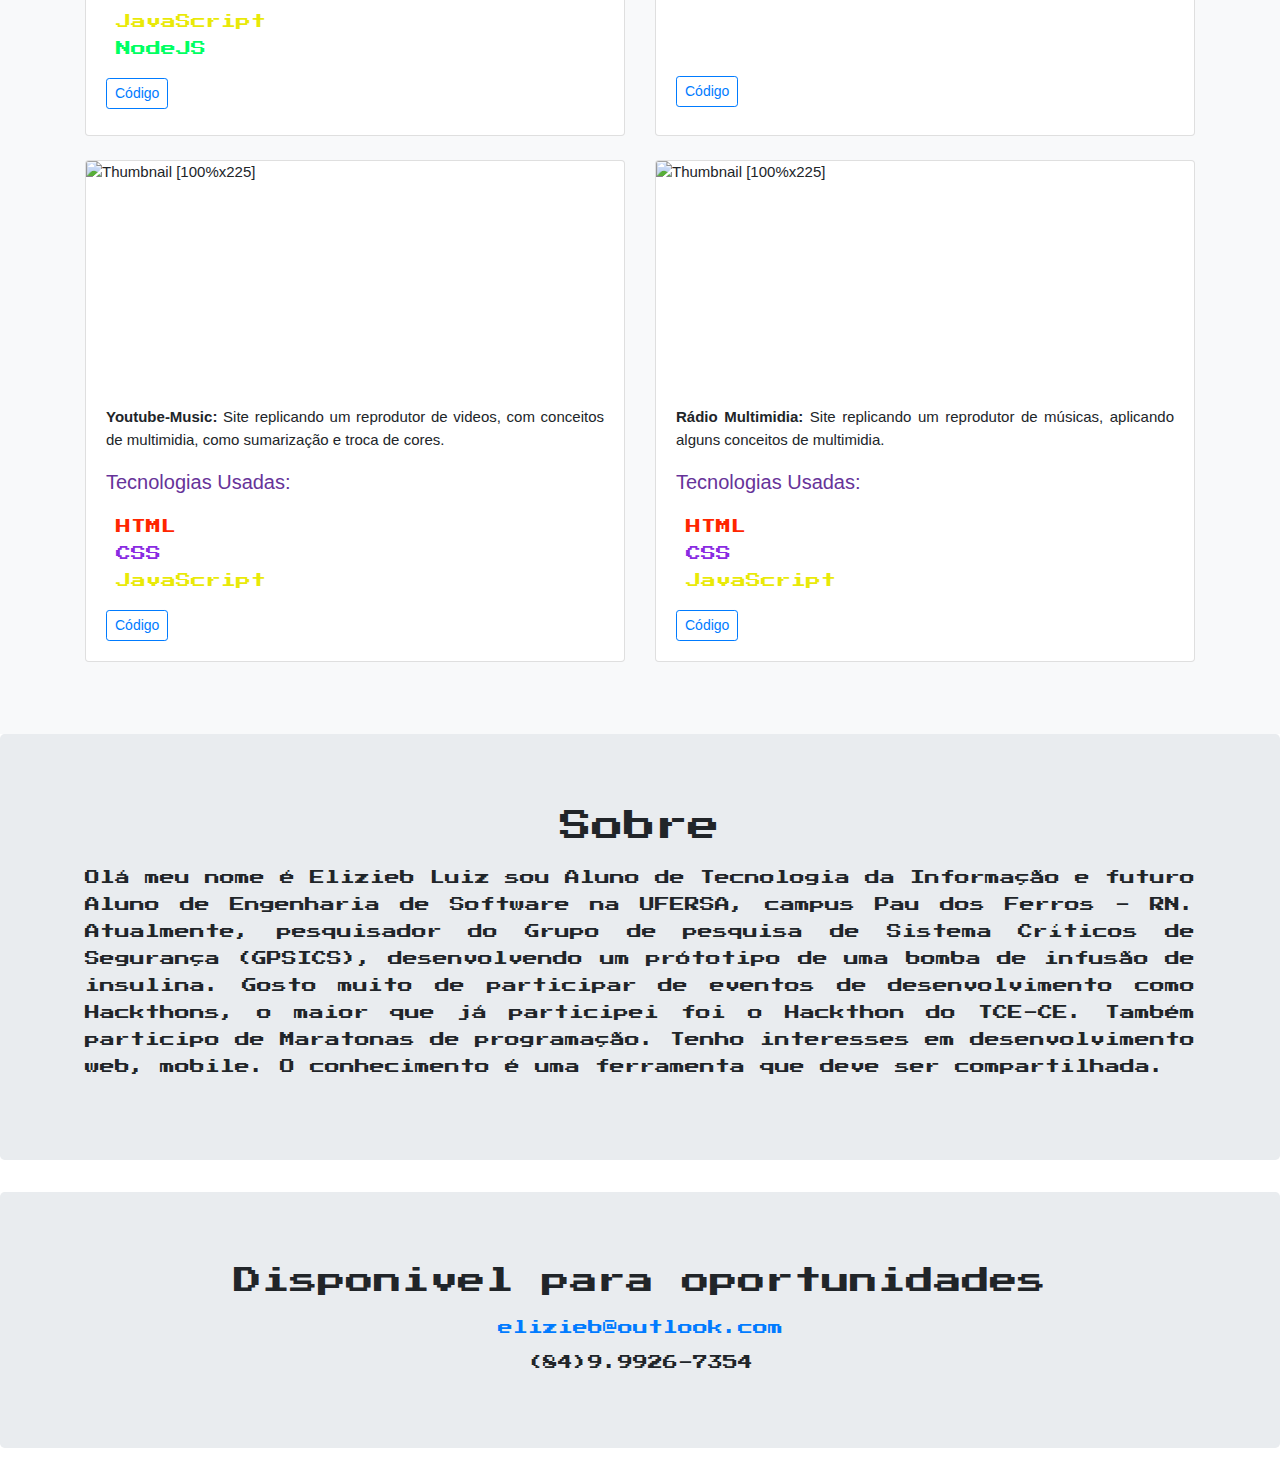
==== commit c9438919: "add final" ====
--- a/src/index.html
+++ b/src/index.html
@@ -47,7 +47,7 @@
       <a class="icons" href="https://github.com/eliziebluiz">
         <i class="fab fa-github"></i>
       </a>
-      <a class="icons" href="https://www.instagram.com/eliziebluiz/"/>
+      <a class="icons" href="https://www.instagram.com/eliziebluiz/">
         <i class="fab fa-instagram"></i>
       </a>
     </div>
@@ -56,20 +56,58 @@
     <div class="container">
       <h3 class="text-cent" id="font-press">Projetos</h3>
       <div class="row">
-        <div class="col-md-6">
-          <div class="card mb-4 box-shadow">
-            <img class="card-img-top" 
-              data-src="holder.js/100px225?theme=thumb&amp;bg=55595c&amp;fg=eceeef&amp;text=Thumbnail" 
-              alt="Thumbnail [100%x225]" 
-              src="https://raw.githubusercontent.com/eliziebluiz/be-the-hero-Front-end/master/Sem%20t%C3%ADtulo.png" 
-              data-holder-rendered="true">
-            <div class="card-body" id='card-boder'>
-              <p class="card-text"> <b>Be The Hero:</b> Sistema para auxiliar ONG's de animais a conseguir doadores para seus casos e necessidades do dia a dia, unindo assim os herois para uma causa nobre.</p>
+
+        
+        <div class="col-md-6">
+          <div class="card mb-4 box-shadow">
+            <img class="card-img-top" 
+              data-src="holder.js/100px225?theme=thumb&amp;bg=55595c&amp;fg=eceeef&amp;text=Thumbnail" 
+              alt="Thumbnail [100%x225]" 
+              src="https://raw.githubusercontent.com/eliziebluiz/Portif-lio/master/itens/conate.png" 
+              data-holder-rendered="true">
+            <div class="card-body" id='card-boder'>
+              <p class="card-text"><b>Conate:</b> Sistema para auxiliar hospitais a encontrar doadores para determinados casos de COVID-19, o usuário seria direcionado a um contato direto com o hospital possibilitando-o ajudar, com doações.</p>
               <p class="tecs">Tecnologias Usadas:</p>
               <ul id="font-press">
                 <li class="react-js">
                   ReactJS
                 </li>
+                <li class="html">
+                  HTML  
+                </li>
+                <li class="css">
+                  CSS  
+                </li>
+                <li class="JavaScript">
+                  JavaScript  
+                </li>
+              </ul>
+              
+              <div class="d-flex justify-content-between align-items-center">
+                <div class="btn-group" id="btn-correct">
+                  <a href="https://github.com/eliziebluiz/Conate">
+                    <button type="button" class="btn btn-sm btn-outline-primary" >Código</button>
+                  </a>
+                </div>
+              </div>
+            </div>
+          </div>
+        </div>
+
+        <div class="col-md-6">
+          <div class="card mb-4 box-shadow">
+            <img class="card-img-top" 
+              data-src="holder.js/100px225?theme=thumb&amp;bg=55595c&amp;fg=eceeef&amp;text=Thumbnail" 
+              alt="Thumbnail [100%x225]" 
+              src="https://raw.githubusercontent.com/eliziebluiz/be-the-hero-Front-end/master/Sem%20t%C3%ADtulo.png" 
+              data-holder-rendered="true">
+            <div class="card-body" id='card-boder'>
+              <p class="card-text"> <b>Be The Hero:</b> Sistema para auxiliar ONG's de animais a conseguir doadores para seus casos e necessidades do dia a dia, unindo assim os herois para uma causa nobre.</p>
+              <p class="tecs">Tecnologias Usadas:</p>
+              <ul id="font-press">
+                <li class="react-js">
+                  ReactJS
+                </li>
                 <li class="react-native">
                   React Native 
                 </li>
@@ -146,74 +184,75 @@
               alt="Thumbnail [100%x225]" 
               src="https://raw.githubusercontent.com/eliziebluiz/Portif-lio/master/itens/meme.png" 
               data-holder-rendered="true">
+            <div class="card-body" id='card-boder'>
+              <p class="card-text"> <b>Fábrica de memes:</b> Site pra zoeira de criação do clássico meme, apenas com a imagem e uma legenda</p>
+              <div id="tecs-fab">
+              <p class="tecs">Tecnologias Usadas:</p>
+              <ul id="font-press">
+                <li class="html">
+                  HTML  
+                </li>
+                <li class="css">
+                  CSS  
+                </li>
+                <li class="JavaScript">
+                  JavaScript  
+                </li>
+              </ul>
+              </div>
+              <div class="d-flex justify-content-between align-items-center">
+                <div class="btn-group" id="btn-correct-fab">
+                  <a href="https://github.com/eliziebluiz/F-brica-de-MEMES">
+                    <button type="button" class="btn btn-sm btn-outline-primary" >Código</button>
+                  </a>
+                </div>
+              </div>
+            </div>
+          </div>
+        </div>  
+
+        <div class="col-md-6">
+          <div class="card mb-4 box-shadow">
+            <img class="card-img-top" 
+              data-src="holder.js/100px225?theme=thumb&amp;bg=55595c&amp;fg=eceeef&amp;text=Thumbnail" 
+              alt="Thumbnail [100%x225]" 
+              src="https://raw.githubusercontent.com/eliziebluiz/Portif-lio/master/itens/youtube.png" 
+              data-holder-rendered="true">
             <div class="card-body">
-              <p class="card-text">Site pra zoeira de criação do clássico meme, apenas com a imagem e uma legenda</p>
-              <p class="tecs">Tecnologias Usadas:</p>
-              <ul id="font-press">
-                <li class="html">
-                  HTML  
-                </li>
-                <li class="css">
-                  CSS  
-                </li>
-                <li class="JavaScript">
-                  JavaScript  
-                </li>
-              </ul>
-              
-              <div class="d-flex justify-content-between align-items-center">
-                <div class="btn-group">
-                  <a href="https://github.com/eliziebluiz/F-brica-de-MEMES">
-                    <button type="button" class="btn btn-sm btn-outline-primary" >Código</button>
-                  </a>
-                </div>
-              </div>
-            </div>
-          </div>
-        </div>  
-
-        <div class="col-md-6">
-          <div class="card mb-4 box-shadow">
-            <img class="card-img-top" 
-              data-src="holder.js/100px225?theme=thumb&amp;bg=55595c&amp;fg=eceeef&amp;text=Thumbnail" 
-              alt="Thumbnail [100%x225]" 
-              src="https://raw.githubusercontent.com/eliziebluiz/Portif-lio/master/itens/youtube.png" 
+              <p class="card-text"><b>Youtube-Music:</b> Site replicando um reprodutor de videos, com conceitos de multimidia, como sumarização e troca de cores.</p>
+              <p class="tecs">Tecnologias Usadas:</p>
+              <ul id="font-press">
+                <li class="html">
+                  HTML  
+                </li>
+                <li class="css">
+                  CSS  
+                </li>
+                <li class="JavaScript">
+                  JavaScript  
+                </li>
+              </ul>
+              
+              <div class="d-flex justify-content-between align-items-center">
+                <div class="btn-group">
+                  <a href="https://github.com/eliziebluiz/Youtube-Music">
+                    <button type="button" class="btn btn-sm btn-outline-primary" >Código</button>
+                  </a>
+                </div>
+              </div>
+            </div>
+          </div>
+        </div>
+
+        <div class="col-md-6">
+          <div class="card mb-4 box-shadow">
+            <img class="card-img-top" 
+              data-src="holder.js/100px225?theme=thumb&amp;bg=55595c&amp;fg=eceeef&amp;text=Thumbnail" 
+              alt="Thumbnail [100%x225]" 
+              src="https://raw.githubusercontent.com/eliziebluiz/Portif-lio/master/itens/radio.png" 
               data-holder-rendered="true">
             <div class="card-body">
-              <p class="card-text">Site replicando um reprodutor de videos, com conceitos de multimidia, como sumarização e troca de cores.</p>
-              <p class="tecs">Tecnologias Usadas:</p>
-              <ul id="font-press">
-                <li class="html">
-                  HTML  
-                </li>
-                <li class="css">
-                  CSS  
-                </li>
-                <li class="JavaScript">
-                  JavaScript  
-                </li>
-              </ul>
-              
-              <div class="d-flex justify-content-between align-items-center">
-                <div class="btn-group">
-                  <a href="https://github.com/eliziebluiz/Youtube-Music">
-                    <button type="button" class="btn btn-sm btn-outline-primary" >Código</button>
-                  </a>
-                </div>
-              </div>
-            </div>
-          </div>
-        </div>
-
-        <div class="col-md-6">
-          <div class="card mb-4 box-shadow">
-            <img class="card-img-top" 
-              data-src="holder.js/100px225?theme=thumb&amp;bg=55595c&amp;fg=eceeef&amp;text=Thumbnail" 
-              alt="Thumbnail [100%x225]" 
-              src="https://raw.githubusercontent.com/eliziebluiz/Portif-lio/master/itens/radio.png" 
-              data-holder-rendered="true">
-            <div class="card-body">
-              <p class="card-text">Site replicando um reprodutor de músicas, aplicando alguns conceitos de multimidia.</p>
+              <p class="card-text"> <b>Rádio Multimidia:</b> Site replicando um reprodutor de músicas, aplicando alguns conceitos de multimidia.</p>
               <p class="tecs">Tecnologias Usadas:</p>
               <ul id="font-press">
                 <li class="html">
@@ -230,43 +269,7 @@
               <div class="d-flex justify-content-between align-items-center">
                 <div class="btn-group">
                   <a href="https://github.com/eliziebluiz/Projeto-R-dio">
-                    <button type="button" class="btn btn-sm btn-outline-primary" >Código</button>
-                  </a>
-                </div>
-              </div>
-            </div>
-          </div>
-        </div>
-
-        <div class="col-md-6">
-          <div class="card mb-4 box-shadow">
-            <img class="card-img-top" 
-              data-src="holder.js/100px225?theme=thumb&amp;bg=55595c&amp;fg=eceeef&amp;text=Thumbnail" 
-              alt="Thumbnail [100%x225]" 
-              src="" 
-              data-holder-rendered="true">
-            <div class="card-body">
-              <p class="card-text">Site replicando um reprodutor de músicas, aplicando alguns conceitos de multimidia.</p>
-              <p class="tecs">Tecnologias Usadas:</p>
-              <ul id="font-press">
-                <li class="react-js">
-                  ReactJS
-                </li>
-                <li class="html">
-                  HTML  
-                </li>
-                <li class="css">
-                  CSS  
-                </li>
-                <li class="JavaScript">
-                  JavaScript  
-                </li>
-              </ul>
-              
-              <div class="d-flex justify-content-between align-items-center">
-                <div class="btn-group">
-                  <a href="https://github.com/eliziebluiz/Projeto-R-dio">
-                    <button type="button" class="btn btn-sm btn-outline-primary" >Código</button>
+                    <button type="button" class="btn btn-sm btn-outline-primary">Código</button>
                   </a>
                 </div>
               </div>
--- a/src/styles.css
+++ b/src/styles.css
@@ -130,6 +130,12 @@
   font-size: 20px;
   color: rebeccapurple;
 }
+
+#tecs-fab{
+  position: absolute;
+    margin-top: 40px;
+}
+
 .JavaScript{
   color:rgb(233, 233, 7) ;
 }
@@ -182,4 +188,12 @@
 
 #card-boder{
   height: 380px;
+}
+
+#btn-correct{
+  top: 60px;
+}
+
+#btn-correct-fab{
+  top: 240px;
 }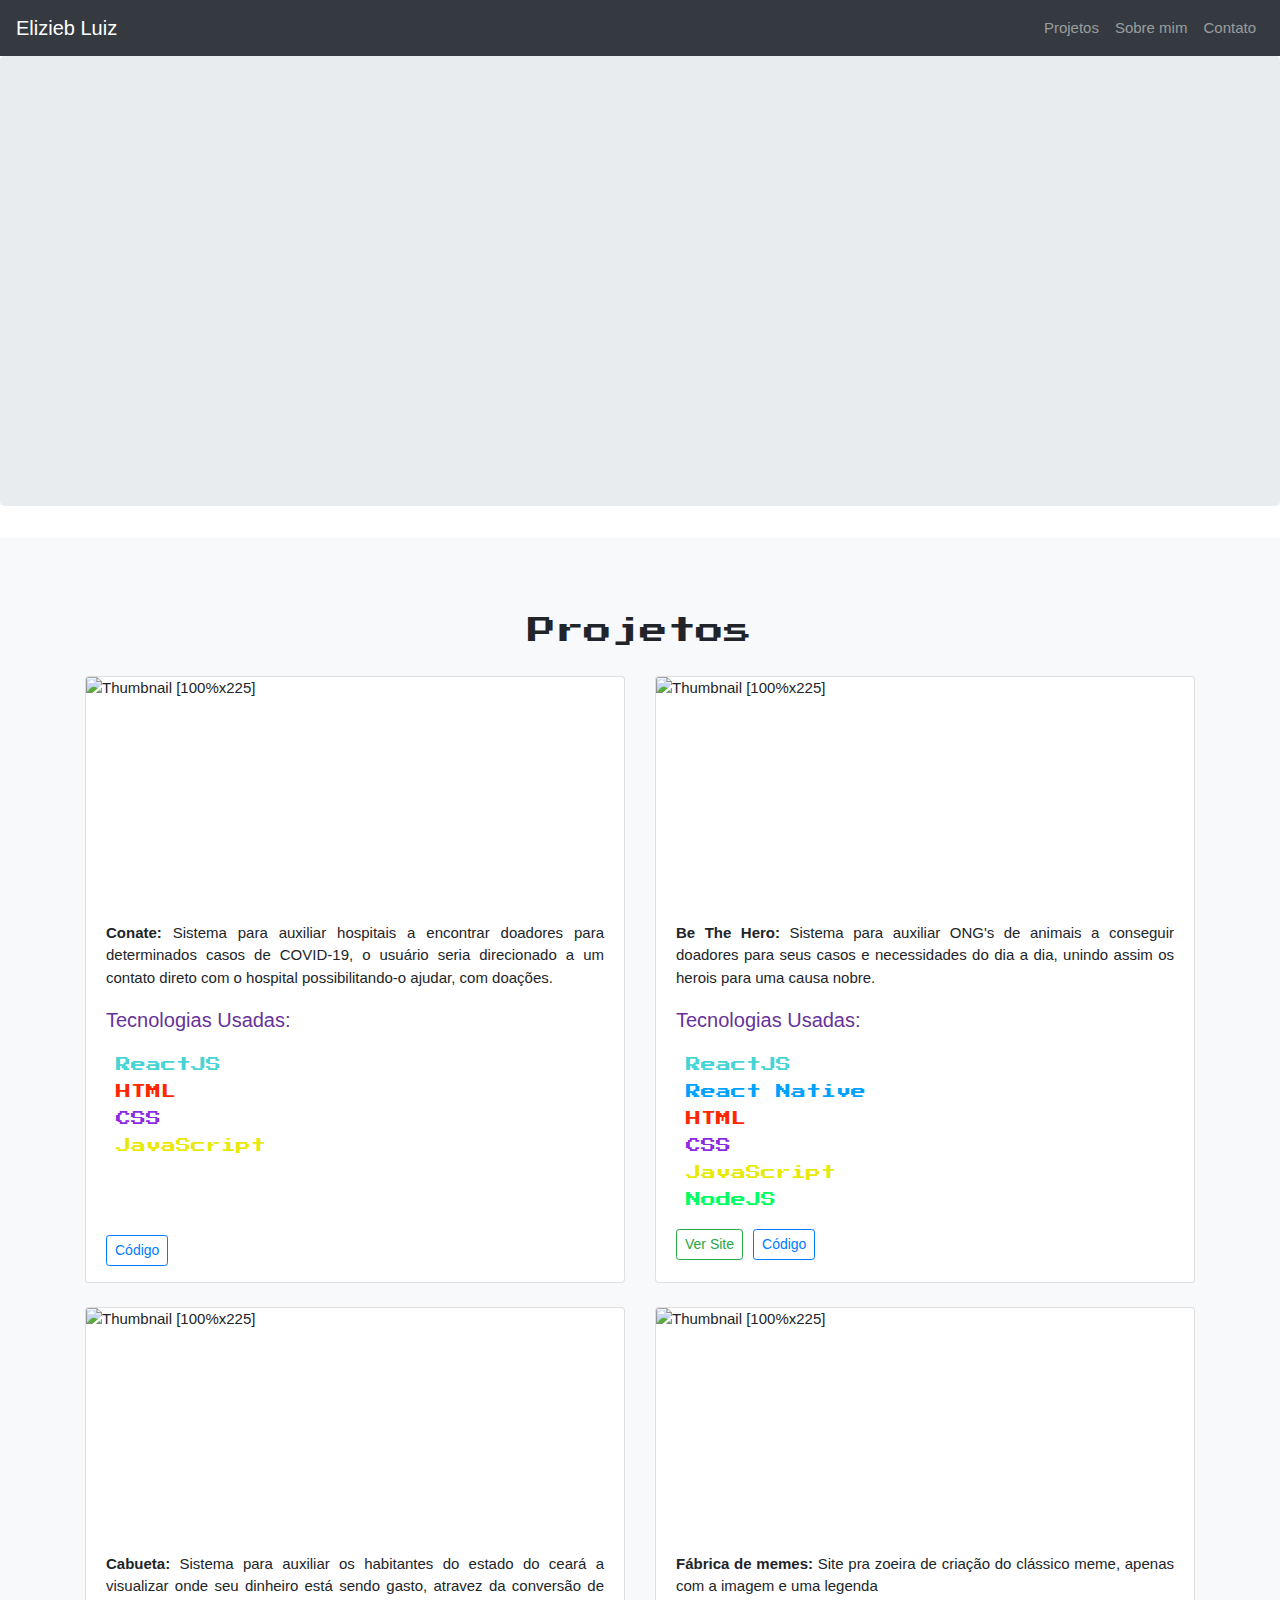
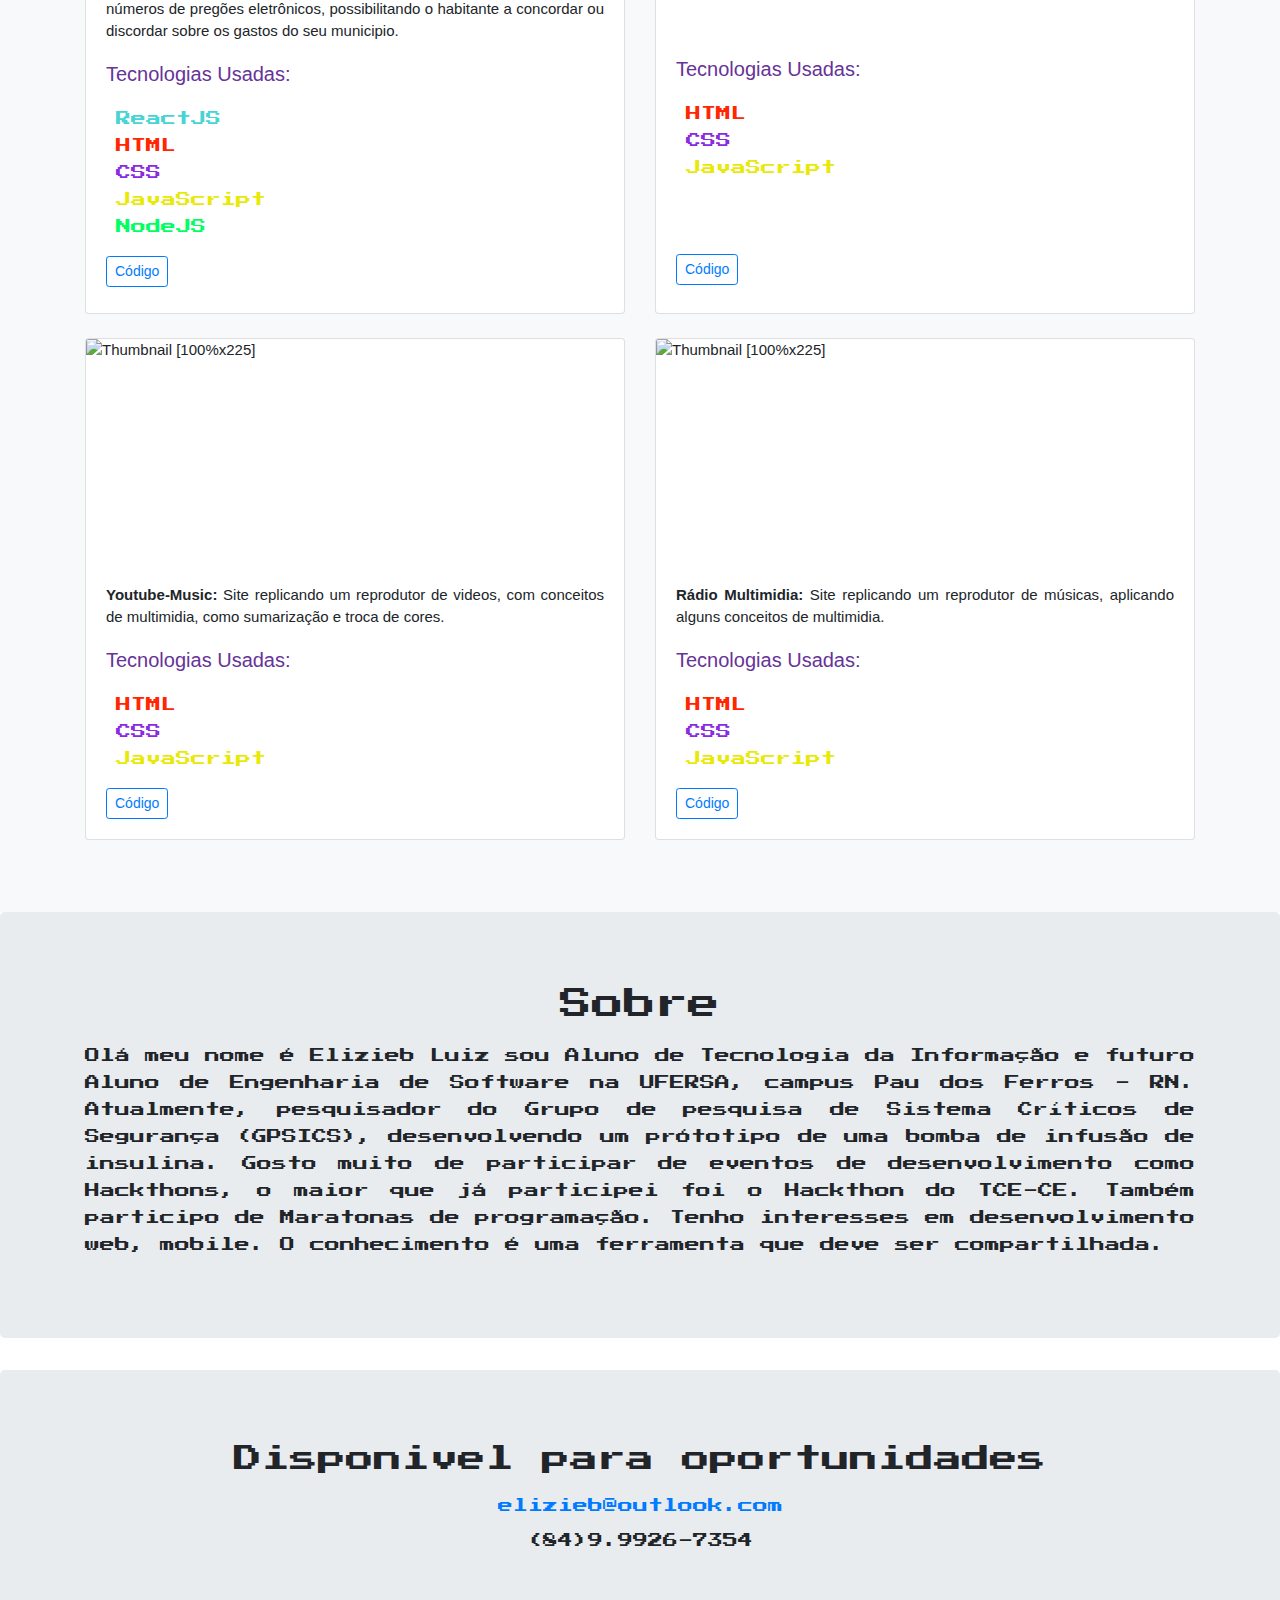
==== commit a40f7117: "Ajeitando proporçao da foto" ====
--- a/src/index.html
+++ b/src/index.html
@@ -1,298 +1,365 @@
 <!DOCTYPE html>
 <html lang="pt-br">
-<head>
-  <meta charset="UTF-8">
-  <meta name="viewport" content="width=device-width, initial-scale=1.0">
-  <link rel="icon" type="imagem/png" href="./tec.png"/>
-  <title >Elizieb Luiz</title>
-  <link rel="stylesheet" href="https://stackpath.bootstrapcdn.com/bootstrap/4.4.1/css/bootstrap.min.css" integrity="sha384-Vkoo8x4CGsO3+Hhxv8T/Q5PaXtkKtu6ug5TOeNV6gBiFeWPGFN9MuhOf23Q9Ifjh" crossorigin="anonymous">
-  <script src="https://stackpath.bootstrapcdn.com/bootstrap/4.4.1/js/bootstrap.min.js" integrity="sha384-wfSDF2E50Y2D1uUdj0O3uMBJnjuUD4Ih7YwaYd1iqfktj0Uod8GCExl3Og8ifwB6" crossorigin="anonymous"></script>
-  <script src="https://code.jquery.com/jquery-3.4.1.slim.min.js" integrity="sha384-J6qa4849blE2+poT4WnyKhv5vZF5SrPo0iEjwBvKU7imGFAV0wwj1yYfoRSJoZ+n" crossorigin="anonymous"></script>
-  <script src="https://cdn.jsdelivr.net/npm/popper.js@1.16.0/dist/umd/popper.min.js" integrity="sha384-Q6E9RHvbIyZFJoft+2mJbHaEWldlvI9IOYy5n3zV9zzTtmI3UksdQRVvoxMfooAo" crossorigin="anonymous"></script>
-  <script src="https://kit.fontawesome.com/8dd542139c.js" crossorigin="anonymous"></script>
-  <link rel="stylesheet" type="text/css" href="styles.css">
-  <link
-  href="https://fonts.googleapis.com/css2?family=Gloria+Hallelujah&family=Press+Start+2P&family=Source+Code+Pro&display=swap"
-  rel="stylesheet">
-</head> 
-<body>
-  <nav class="navbar navbar-dark bg-dark navbar-expand-lg navbar-light bg-light">
-    <a class="navbar-brand" >Elizieb Luiz</a>
-  
-    <div class="collapse navbar-collapse" id="conteudoNavbarSuportado">
-      <ul class="navbar-nav mr-auto">
-      </ul>     
-      <ul class="navbar-nav">
-         <li class="nav-item">
-         <a class="nav-link" href="#projects">Projetos</a>
-         </li> 
-         <li class="nav-item">
-          <a class="nav-link" href="#Sobre">Sobre mim</a>
-        </li> 
-        <li class="nav-item">
-          <a class="nav-link" href="#Disponivel">Contato</a>
-        </li> 
-      </ul>
+  <head>
+    <meta charset="UTF-8" />
+    <meta name="viewport" content="width=device-width, initial-scale=1.0" />
+    <link rel="icon" type="imagem/png" href="./tec.png" />
+    <title>Elizieb Luiz</title>
+    <link
+      rel="stylesheet"
+      href="https://stackpath.bootstrapcdn.com/bootstrap/4.4.1/css/bootstrap.min.css"
+      integrity="sha384-Vkoo8x4CGsO3+Hhxv8T/Q5PaXtkKtu6ug5TOeNV6gBiFeWPGFN9MuhOf23Q9Ifjh"
+      crossorigin="anonymous"
+    />
+    <script
+      src="https://stackpath.bootstrapcdn.com/bootstrap/4.4.1/js/bootstrap.min.js"
+      integrity="sha384-wfSDF2E50Y2D1uUdj0O3uMBJnjuUD4Ih7YwaYd1iqfktj0Uod8GCExl3Og8ifwB6"
+      crossorigin="anonymous"
+    ></script>
+    <script
+      src="https://code.jquery.com/jquery-3.4.1.slim.min.js"
+      integrity="sha384-J6qa4849blE2+poT4WnyKhv5vZF5SrPo0iEjwBvKU7imGFAV0wwj1yYfoRSJoZ+n"
+      crossorigin="anonymous"
+    ></script>
+    <script
+      src="https://cdn.jsdelivr.net/npm/popper.js@1.16.0/dist/umd/popper.min.js"
+      integrity="sha384-Q6E9RHvbIyZFJoft+2mJbHaEWldlvI9IOYy5n3zV9zzTtmI3UksdQRVvoxMfooAo"
+      crossorigin="anonymous"
+    ></script>
+    <script
+      src="https://kit.fontawesome.com/8dd542139c.js"
+      crossorigin="anonymous"
+    ></script>
+    <link rel="stylesheet" type="text/css" href="styles.css" />
+    <link
+      href="https://fonts.googleapis.com/css2?family=Gloria+Hallelujah&family=Press+Start+2P&family=Source+Code+Pro&display=swap"
+      rel="stylesheet"
+    />
+  </head>
+  <body>
+    <nav
+      class="navbar navbar-dark bg-dark navbar-expand-lg navbar-light bg-light"
+    >
+      <a class="navbar-brand">Elizieb Luiz</a>
+
+      <div class="collapse navbar-collapse" id="conteudoNavbarSuportado">
+        <ul class="navbar-nav mr-auto"></ul>
+        <ul class="navbar-nav">
+          <li class="nav-item">
+            <a class="nav-link" href="#projects">Projetos</a>
+          </li>
+          <li class="nav-item">
+            <a class="nav-link" href="#Sobre">Sobre mim</a>
+          </li>
+          <li class="nav-item">
+            <a class="nav-link" href="#Disponivel">Contato</a>
+          </li>
+        </ul>
+      </div>
+    </nav>
+
+    <section class="jumbotron text-center">
+      <div class="container-prim">
+        <img
+          id="img-perfil"
+          class="foto-perfil"
+          src="../itens/perfil-img.png"
+          alt=""
+        />
+        <h1 class="jumbotron-heading">Elizieb Luiz</h1>
+        <p class="lead text-muted" id="sobre">
+          Desenvolvedor de ideias - Sistemas Embarcados - Software
+        </p>
+        <a
+          class="icons"
+          href="https://www.linkedin.com/in/elizieb-luiz-798994183/"
+        >
+          <i class="fab fa-linkedin"></i>
+        </a>
+        <a class="icons" href="https://github.com/eliziebluiz">
+          <i class="fab fa-github"></i>
+        </a>
+        <a class="icons" href="https://www.instagram.com/eliziebluiz/">
+          <i class="fab fa-instagram"></i>
+        </a>
+      </div>
+    </section>
+    <div id="projects" class="album py-5 bg-light">
+      <div class="container">
+        <h3 class="text-cent" id="font-press">Projetos</h3>
+        <div class="row">
+          <div class="col-md-6">
+            <div class="card mb-4 box-shadow">
+              <img
+                class="card-img-top"
+                data-src="holder.js/100px225?theme=thumb&amp;bg=55595c&amp;fg=eceeef&amp;text=Thumbnail"
+                alt="Thumbnail [100%x225]"
+                src="https://raw.githubusercontent.com/eliziebluiz/Portif-lio/master/itens/conate.png"
+                data-holder-rendered="true"
+              />
+              <div class="card-body" id="card-boder">
+                <p class="card-text">
+                  <b>Conate:</b> Sistema para auxiliar hospitais a encontrar
+                  doadores para determinados casos de COVID-19, o usuário seria
+                  direcionado a um contato direto com o hospital
+                  possibilitando-o ajudar, com doações.
+                </p>
+                <p class="tecs">Tecnologias Usadas:</p>
+                <ul id="font-press">
+                  <li class="react-js">ReactJS</li>
+                  <li class="html">HTML</li>
+                  <li class="css">CSS</li>
+                  <li class="JavaScript">JavaScript</li>
+                </ul>
+
+                <div class="d-flex justify-content-between align-items-center">
+                  <div class="btn-group" id="btn-correct">
+                    <a href="https://github.com/eliziebluiz/Conate">
+                      <button
+                        type="button"
+                        class="btn btn-sm btn-outline-primary"
+                      >
+                        Código
+                      </button>
+                    </a>
+                  </div>
+                </div>
+              </div>
+            </div>
+          </div>
+
+          <div class="col-md-6">
+            <div class="card mb-4 box-shadow">
+              <img
+                class="card-img-top"
+                data-src="holder.js/100px225?theme=thumb&amp;bg=55595c&amp;fg=eceeef&amp;text=Thumbnail"
+                alt="Thumbnail [100%x225]"
+                src="https://raw.githubusercontent.com/eliziebluiz/be-the-hero-Front-end/master/Sem%20t%C3%ADtulo.png"
+                data-holder-rendered="true"
+              />
+              <div class="card-body" id="card-boder">
+                <p class="card-text">
+                  <b>Be The Hero:</b> Sistema para auxiliar ONG's de animais a
+                  conseguir doadores para seus casos e necessidades do dia a
+                  dia, unindo assim os herois para uma causa nobre.
+                </p>
+                <p class="tecs">Tecnologias Usadas:</p>
+                <ul id="font-press">
+                  <li class="react-js">ReactJS</li>
+                  <li class="react-native">React Native</li>
+                  <li class="html">HTML</li>
+                  <li class="css">CSS</li>
+                  <li class="JavaScript">JavaScript</li>
+                  <li class="nodeJS">NodeJS</li>
+                </ul>
+                <div class="d-flex justify-content-between align-items-center">
+                  <div class="btn-group">
+                    <a href="https://be-the-hero2.netlify.app/">
+                      <button
+                        type="button"
+                        class="btn btn-sm btn-outline-success"
+                      >
+                        Ver Site
+                      </button>
+                    </a>
+                    <a
+                      href="https://github.com/eliziebluiz/be-the-hero-Front-end"
+                    >
+                      <button
+                        type="button"
+                        class="btn btn-sm btn-outline-primary"
+                      >
+                        Código
+                      </button>
+                    </a>
+                  </div>
+                </div>
+              </div>
+            </div>
+          </div>
+
+          <div class="col-md-6">
+            <div class="card mb-4 box-shadow">
+              <img
+                class="card-img-top"
+                data-src="holder.js/100px225?theme=thumb&amp;bg=55595c&amp;fg=eceeef&amp;text=Thumbnail"
+                alt="Thumbnail [100%x225]"
+                src="https://raw.githubusercontent.com/eliziebluiz/Portif-lio/master/itens/ccc.png"
+                data-holder-rendered="true"
+              />
+              <div class="card-body" id="card-boder">
+                <p class="card-text">
+                  <b>Cabueta:</b> Sistema para auxiliar os habitantes do estado
+                  do ceará a visualizar onde seu dinheiro está sendo gasto,
+                  atravez da conversão de números de pregões eletrônicos,
+                  possibilitando o habitante a concordar ou discordar sobre os
+                  gastos do seu municipio.
+                </p>
+                <p class="tecs">Tecnologias Usadas:</p>
+                <ul id="font-press">
+                  <li class="react-js">ReactJS</li>
+                  <li class="html">HTML</li>
+                  <li class="css">CSS</li>
+                  <li class="JavaScript">JavaScript</li>
+                  <li class="nodeJS">NodeJS</li>
+                </ul>
+
+                <div class="d-flex justify-content-between align-items-center">
+                  <div class="btn-group">
+                    <a href="https://github.com/eliziebluiz/Cabueta">
+                      <button
+                        type="button"
+                        class="btn btn-sm btn-outline-primary"
+                      >
+                        Código
+                      </button>
+                    </a>
+                  </div>
+                </div>
+              </div>
+            </div>
+          </div>
+
+          <div class="col-md-6">
+            <div class="card mb-4 box-shadow">
+              <img
+                class="card-img-top"
+                data-src="holder.js/100px225?theme=thumb&amp;bg=55595c&amp;fg=eceeef&amp;text=Thumbnail"
+                alt="Thumbnail [100%x225]"
+                src="https://raw.githubusercontent.com/eliziebluiz/Portif-lio/master/itens/meme.png"
+                data-holder-rendered="true"
+              />
+              <div class="card-body" id="card-boder">
+                <p class="card-text">
+                  <b>Fábrica de memes:</b> Site pra zoeira de criação do
+                  clássico meme, apenas com a imagem e uma legenda
+                </p>
+                <div id="tecs-fab">
+                  <p class="tecs">Tecnologias Usadas:</p>
+                  <ul id="font-press">
+                    <li class="html">HTML</li>
+                    <li class="css">CSS</li>
+                    <li class="JavaScript">JavaScript</li>
+                  </ul>
+                </div>
+                <div class="d-flex justify-content-between align-items-center">
+                  <div class="btn-group" id="btn-correct-fab">
+                    <a href="https://github.com/eliziebluiz/F-brica-de-MEMES">
+                      <button
+                        type="button"
+                        class="btn btn-sm btn-outline-primary"
+                      >
+                        Código
+                      </button>
+                    </a>
+                  </div>
+                </div>
+              </div>
+            </div>
+          </div>
+
+          <div class="col-md-6">
+            <div class="card mb-4 box-shadow">
+              <img
+                class="card-img-top"
+                data-src="holder.js/100px225?theme=thumb&amp;bg=55595c&amp;fg=eceeef&amp;text=Thumbnail"
+                alt="Thumbnail [100%x225]"
+                src="https://raw.githubusercontent.com/eliziebluiz/Portif-lio/master/itens/youtube.png"
+                data-holder-rendered="true"
+              />
+              <div class="card-body">
+                <p class="card-text">
+                  <b>Youtube-Music:</b> Site replicando um reprodutor de videos,
+                  com conceitos de multimidia, como sumarização e troca de
+                  cores.
+                </p>
+                <p class="tecs">Tecnologias Usadas:</p>
+                <ul id="font-press">
+                  <li class="html">HTML</li>
+                  <li class="css">CSS</li>
+                  <li class="JavaScript">JavaScript</li>
+                </ul>
+
+                <div class="d-flex justify-content-between align-items-center">
+                  <div class="btn-group">
+                    <a href="https://github.com/eliziebluiz/Youtube-Music">
+                      <button
+                        type="button"
+                        class="btn btn-sm btn-outline-primary"
+                      >
+                        Código
+                      </button>
+                    </a>
+                  </div>
+                </div>
+              </div>
+            </div>
+          </div>
+
+          <div class="col-md-6">
+            <div class="card mb-4 box-shadow">
+              <img
+                class="card-img-top"
+                data-src="holder.js/100px225?theme=thumb&amp;bg=55595c&amp;fg=eceeef&amp;text=Thumbnail"
+                alt="Thumbnail [100%x225]"
+                src="https://raw.githubusercontent.com/eliziebluiz/Portif-lio/master/itens/radio.png"
+                data-holder-rendered="true"
+              />
+              <div class="card-body">
+                <p class="card-text">
+                  <b>Rádio Multimidia:</b> Site replicando um reprodutor de
+                  músicas, aplicando alguns conceitos de multimidia.
+                </p>
+                <p class="tecs">Tecnologias Usadas:</p>
+                <ul id="font-press">
+                  <li class="html">HTML</li>
+                  <li class="css">CSS</li>
+                  <li class="JavaScript">JavaScript</li>
+                </ul>
+
+                <div class="d-flex justify-content-between align-items-center">
+                  <div class="btn-group">
+                    <a href="https://github.com/eliziebluiz/Projeto-R-dio">
+                      <button
+                        type="button"
+                        class="btn btn-sm btn-outline-primary"
+                      >
+                        Código
+                      </button>
+                    </a>
+                  </div>
+                </div>
+              </div>
+            </div>
+          </div>
+        </div>
+      </div>
     </div>
-  </nav>
-
-  <section class="jumbotron text-center">
-    <div class="container-prim">
-      <img class="foto-perfil" src="https://media-exp1.licdn.com/dms/image/C4D03AQFmoTeeqoqWIA/profile-displayphoto-shrink_200_200/0?e=1594252800&v=beta&t=p4YawrjsQFJyPRQPTMWFnQk1IzCvZoU-qiMBiOk0fHA" alt="">
-      <h1 class="jumbotron-heading" > Elizieb Luiz</h1>
-      <p class="lead text-muted" id="sobre">Desenvolvedor de ideias - Sistemas Embarcados - Software</p>
-      <a class="icons" href="https://www.linkedin.com/in/elizieb-luiz-798994183/">
-        <i class="fab fa-linkedin"></i>
-      </a>
-      <a class="icons" href="https://github.com/eliziebluiz">
-        <i class="fab fa-github"></i>
-      </a>
-      <a class="icons" href="https://www.instagram.com/eliziebluiz/">
-        <i class="fab fa-instagram"></i>
-      </a>
-    </div>
-  </section>
-  <div id="projects" class="album py-5 bg-light">
-    <div class="container">
-      <h3 class="text-cent" id="font-press">Projetos</h3>
-      <div class="row">
-
-        
-        <div class="col-md-6">
-          <div class="card mb-4 box-shadow">
-            <img class="card-img-top" 
-              data-src="holder.js/100px225?theme=thumb&amp;bg=55595c&amp;fg=eceeef&amp;text=Thumbnail" 
-              alt="Thumbnail [100%x225]" 
-              src="https://raw.githubusercontent.com/eliziebluiz/Portif-lio/master/itens/conate.png" 
-              data-holder-rendered="true">
-            <div class="card-body" id='card-boder'>
-              <p class="card-text"><b>Conate:</b> Sistema para auxiliar hospitais a encontrar doadores para determinados casos de COVID-19, o usuário seria direcionado a um contato direto com o hospital possibilitando-o ajudar, com doações.</p>
-              <p class="tecs">Tecnologias Usadas:</p>
-              <ul id="font-press">
-                <li class="react-js">
-                  ReactJS
-                </li>
-                <li class="html">
-                  HTML  
-                </li>
-                <li class="css">
-                  CSS  
-                </li>
-                <li class="JavaScript">
-                  JavaScript  
-                </li>
-              </ul>
-              
-              <div class="d-flex justify-content-between align-items-center">
-                <div class="btn-group" id="btn-correct">
-                  <a href="https://github.com/eliziebluiz/Conate">
-                    <button type="button" class="btn btn-sm btn-outline-primary" >Código</button>
-                  </a>
-                </div>
-              </div>
-            </div>
-          </div>
-        </div>
-
-        <div class="col-md-6">
-          <div class="card mb-4 box-shadow">
-            <img class="card-img-top" 
-              data-src="holder.js/100px225?theme=thumb&amp;bg=55595c&amp;fg=eceeef&amp;text=Thumbnail" 
-              alt="Thumbnail [100%x225]" 
-              src="https://raw.githubusercontent.com/eliziebluiz/be-the-hero-Front-end/master/Sem%20t%C3%ADtulo.png" 
-              data-holder-rendered="true">
-            <div class="card-body" id='card-boder'>
-              <p class="card-text"> <b>Be The Hero:</b> Sistema para auxiliar ONG's de animais a conseguir doadores para seus casos e necessidades do dia a dia, unindo assim os herois para uma causa nobre.</p>
-              <p class="tecs">Tecnologias Usadas:</p>
-              <ul id="font-press">
-                <li class="react-js">
-                  ReactJS
-                </li>
-                <li class="react-native">
-                  React Native 
-                </li>
-                <li class="html">
-                  HTML  
-                </li>
-                <li class="css">
-                  CSS  
-                </li>
-                <li class="JavaScript">
-                  JavaScript  
-                </li>
-                <li class="nodeJS">
-                  NodeJS
-                </li>
-              </ul>
-              <div class="d-flex justify-content-between align-items-center">
-                <div class="btn-group">
-                  <a href="https://be-the-hero2.netlify.app/">
-                    <button type="button" class="btn btn-sm btn-outline-success">Ver Site</button>
-                  </a>
-                  <a href="https://github.com/eliziebluiz/be-the-hero-Front-end">
-                    <button type="button" class="btn btn-sm btn-outline-primary" >Código</button>
-                  </a>
-                </div>
-              </div>
-            </div>
-          </div>
-        </div>
-
-        <div class="col-md-6">
-          <div class="card mb-4 box-shadow">
-            <img class="card-img-top" 
-              data-src="holder.js/100px225?theme=thumb&amp;bg=55595c&amp;fg=eceeef&amp;text=Thumbnail" 
-              alt="Thumbnail [100%x225]" 
-              src="https://raw.githubusercontent.com/eliziebluiz/Portif-lio/master/itens/ccc.png" 
-              data-holder-rendered="true">
-            <div class="card-body" id='card-boder'>
-              <p class="card-text"><b>Cabueta:</b> Sistema para auxiliar os habitantes do estado do ceará a visualizar onde seu dinheiro está sendo gasto, atravez da conversão de números de pregões eletrônicos, possibilitando o habitante a concordar ou discordar sobre os gastos do seu municipio.</p>
-              <p class="tecs">Tecnologias Usadas:</p>
-              <ul id="font-press">
-                <li class="react-js">
-                  ReactJS
-                </li>
-                <li class="html">
-                  HTML  
-                </li>
-                <li class="css">
-                  CSS  
-                </li>
-                <li class="JavaScript">
-                  JavaScript  
-                </li>
-                <li class="nodeJS">
-                  NodeJS
-                </li>
-              </ul>
-              
-              <div class="d-flex justify-content-between align-items-center">
-                <div class="btn-group">
-                  <a href="https://github.com/eliziebluiz/Cabueta">
-                    <button type="button" class="btn btn-sm btn-outline-primary" >Código</button>
-                  </a>
-                </div>
-              </div>
-            </div>
-          </div>
-        </div> 
-        
-        <div class="col-md-6">
-          <div class="card mb-4 box-shadow">
-            <img class="card-img-top" 
-              data-src="holder.js/100px225?theme=thumb&amp;bg=55595c&amp;fg=eceeef&amp;text=Thumbnail" 
-              alt="Thumbnail [100%x225]" 
-              src="https://raw.githubusercontent.com/eliziebluiz/Portif-lio/master/itens/meme.png" 
-              data-holder-rendered="true">
-            <div class="card-body" id='card-boder'>
-              <p class="card-text"> <b>Fábrica de memes:</b> Site pra zoeira de criação do clássico meme, apenas com a imagem e uma legenda</p>
-              <div id="tecs-fab">
-              <p class="tecs">Tecnologias Usadas:</p>
-              <ul id="font-press">
-                <li class="html">
-                  HTML  
-                </li>
-                <li class="css">
-                  CSS  
-                </li>
-                <li class="JavaScript">
-                  JavaScript  
-                </li>
-              </ul>
-              </div>
-              <div class="d-flex justify-content-between align-items-center">
-                <div class="btn-group" id="btn-correct-fab">
-                  <a href="https://github.com/eliziebluiz/F-brica-de-MEMES">
-                    <button type="button" class="btn btn-sm btn-outline-primary" >Código</button>
-                  </a>
-                </div>
-              </div>
-            </div>
-          </div>
-        </div>  
-
-        <div class="col-md-6">
-          <div class="card mb-4 box-shadow">
-            <img class="card-img-top" 
-              data-src="holder.js/100px225?theme=thumb&amp;bg=55595c&amp;fg=eceeef&amp;text=Thumbnail" 
-              alt="Thumbnail [100%x225]" 
-              src="https://raw.githubusercontent.com/eliziebluiz/Portif-lio/master/itens/youtube.png" 
-              data-holder-rendered="true">
-            <div class="card-body">
-              <p class="card-text"><b>Youtube-Music:</b> Site replicando um reprodutor de videos, com conceitos de multimidia, como sumarização e troca de cores.</p>
-              <p class="tecs">Tecnologias Usadas:</p>
-              <ul id="font-press">
-                <li class="html">
-                  HTML  
-                </li>
-                <li class="css">
-                  CSS  
-                </li>
-                <li class="JavaScript">
-                  JavaScript  
-                </li>
-              </ul>
-              
-              <div class="d-flex justify-content-between align-items-center">
-                <div class="btn-group">
-                  <a href="https://github.com/eliziebluiz/Youtube-Music">
-                    <button type="button" class="btn btn-sm btn-outline-primary" >Código</button>
-                  </a>
-                </div>
-              </div>
-            </div>
-          </div>
-        </div>
-
-        <div class="col-md-6">
-          <div class="card mb-4 box-shadow">
-            <img class="card-img-top" 
-              data-src="holder.js/100px225?theme=thumb&amp;bg=55595c&amp;fg=eceeef&amp;text=Thumbnail" 
-              alt="Thumbnail [100%x225]" 
-              src="https://raw.githubusercontent.com/eliziebluiz/Portif-lio/master/itens/radio.png" 
-              data-holder-rendered="true">
-            <div class="card-body">
-              <p class="card-text"> <b>Rádio Multimidia:</b> Site replicando um reprodutor de músicas, aplicando alguns conceitos de multimidia.</p>
-              <p class="tecs">Tecnologias Usadas:</p>
-              <ul id="font-press">
-                <li class="html">
-                  HTML  
-                </li>
-                <li class="css">
-                  CSS  
-                </li>
-                <li class="JavaScript">
-                  JavaScript  
-                </li>
-              </ul>
-              
-              <div class="d-flex justify-content-between align-items-center">
-                <div class="btn-group">
-                  <a href="https://github.com/eliziebluiz/Projeto-R-dio">
-                    <button type="button" class="btn btn-sm btn-outline-primary">Código</button>
-                  </a>
-                </div>
-              </div>
-            </div>
-          </div>
-        </div>
-
-      </div>
-    </div>
-  </div>
-  <section id="Sobre" class="jumbotron text-center">
+    <section id="Sobre" class="jumbotron text-center">
       <div class="container">
         <h2 class="load" id="font-press">Sobre</h2>
-        <p class="load" id="sobre">Olá meu nome é Elizieb Luiz sou Aluno de Tecnologia da Informação e futuro Aluno de Engenharia de Software na UFERSA, campus Pau dos Ferros - RN. Atualmente, pesquisador do Grupo de pesquisa de Sistema Críticos de Segurança (GPSICS), desenvolvendo um prótotipo de uma bomba de infusão de insulina. Gosto muito de participar de eventos de desenvolvimento como Hackthons, o maior que já participei foi o Hackthon do TCE-CE. Também participo de Maratonas de programação. Tenho interesses em desenvolvimento web, mobile. O conhecimento é uma ferramenta que deve ser compartilhada.</p>
-      </div>
-  </section>
-<section id="Disponivel" class="jumbotron text-center">
-    <div class="container">
-      <h3 class="load" id="font-press">Disponivel para oportunidades</h3>
-      <a href="mailto:elizieb@outlook.com"><h4 class="load" id="sobre">elizieb@outlook.com</h4></a>
-      <h5 class="load" id="sobre">(84)9.9926-7354</h5>
-    </div>
-</section>
-<script type="text/javascript" src="../index.js"></script>
-</body>
-</html>+        <p class="load" id="sobre">
+          Olá meu nome é Elizieb Luiz sou Aluno de Tecnologia da Informação e
+          futuro Aluno de Engenharia de Software na UFERSA, campus Pau dos
+          Ferros - RN. Atualmente, pesquisador do Grupo de pesquisa de Sistema
+          Críticos de Segurança (GPSICS), desenvolvendo um prótotipo de uma
+          bomba de infusão de insulina. Gosto muito de participar de eventos de
+          desenvolvimento como Hackthons, o maior que já participei foi o
+          Hackthon do TCE-CE. Também participo de Maratonas de programação.
+          Tenho interesses em desenvolvimento web, mobile. O conhecimento é uma
+          ferramenta que deve ser compartilhada.
+        </p>
+      </div>
+    </section>
+    <section id="Disponivel" class="jumbotron text-center">
+      <div class="container">
+        <h3 class="load" id="font-press">Disponivel para oportunidades</h3>
+        <a href="mailto:elizieb@outlook.com"
+          ><h4 class="load" id="sobre">elizieb@outlook.com</h4></a
+        >
+        <h5 class="load" id="sobre">(84)9.9926-7354</h5>
+      </div>
+    </section>
+    <script type="text/javascript" src="../index.js"></script>
+  </body>
+</html>
--- a/src/styles.css
+++ b/src/styles.css
@@ -1,4 +1,4 @@
-*{
+* {
   margin: 0;
   padding: 0;
   box-sizing: border-box;
@@ -34,13 +34,12 @@
   }
 }
 
-
-.jumbotron.text-center{
+.jumbotron.text-center {
   background-image: url("https://media-exp1.licdn.com/dms/image/C4D16AQFaBF0mpu03KA/profile-displaybackgroundimage-shrink_200_800/0?e=1594252800&v=beta&t=CJ_PywxKjF_NaWhHNDHb_yvZ2db_-ytG6NTxNQqi864");
   background-size: 100% 100%;
-  background-blend-mode:screen;
-}
-.container-prim{
+  background-blend-mode: screen;
+}
+.container-prim {
   transform: scale(0.2) translateY(50vh);
   opacity: 0;
   animation: 1s ease 500ms animacaoTitulo forwards;
@@ -57,57 +56,57 @@
   }
 }
 
-.text-cent{
+.text-cent {
   margin: 20px;
   text-align: center;
 }
-.foto-perfil{
+.foto-perfil {
   height: 100%;
   width: auto;
   max-width: 100%;
   border-radius: 50%;
-  border:5px solid grey;
-}
-.card-img-top{
-  height: 225px; 
-  width: auto; 
+  border: 5px solid grey;
+}
+.card-img-top {
+  height: 225px;
+  width: auto;
   display: block;
 }
-.foto-perfil{
+.foto-perfil {
   transition: transform 1s;
   transform: translateZ(0) scale(0.9);
 }
 
 .foto-perfil:hover,
-.foto-perfil:focus{
-  transform: translateZ(10px) scale(1.0);
-  border-color:rgb(150, 150,150);
+.foto-perfil:focus {
+  transform: translateZ(10px) scale(1);
+  border-color: rgb(150, 150, 150);
 }
 
 .jumbotron-heading,
-.lead.text-muted{
+.lead.text-muted {
   transition: transform 1s;
-  transform: translateZ(0) scale(1.0);
+  transform: translateZ(0) scale(1);
 }
 
 .jumbotron-heading:hover,
-.lead.text-muted:hover{
+.lead.text-muted:hover {
   transform: translateZ(10px) scale(1.1);
 }
 
-.icons{
+.icons {
   margin: 20px;
 }
 
-.fab{
+.fab {
   height: 100%;
   width: auto;
   color: black;
   transition: transform 1s;
-  transform: translateZ(0) scale(2.0);
-}
-
-.fab:hover{
+  transform: translateZ(0) scale(2);
+}
+
+.fab:hover {
   transform: translateZ(10px) scale(2.5);
   opacity: 0.9;
 }
@@ -116,84 +115,88 @@
   transform: rotateY(180deg);
 }
 
-.card-img-top  {
+.card-img-top {
   position: relative;
   transform-style: preserve-3d;
   transition: transform 3s;
 }
 
-.btn.btn-sm.btn-outline-success{
+.btn.btn-sm.btn-outline-success {
   margin-right: 10px;
 }
 
-.tecs{
+.tecs {
   font-size: 20px;
   color: rebeccapurple;
 }
 
-#tecs-fab{
+#tecs-fab {
   position: absolute;
-    margin-top: 40px;
-}
-
-.JavaScript{
-  color:rgb(233, 233, 7) ;
-}
-
-.react-native{
+  margin-top: 40px;
+}
+
+.JavaScript {
+  color: rgb(233, 233, 7);
+}
+
+.react-native {
   color: rgb(0, 162, 255);
 }
 
-.html{
+.html {
   color: rgb(255, 38, 0);
 }
 
-.css{
+.css {
   color: blueviolet;
 }
 
-.react-js{
+.react-js {
   color: rgb(71, 212, 212);
 }
 
-.nodeJS{
+.nodeJS {
   color: rgb(0, 255, 98);
 }
 
-ul{
-  margin-left:10px;
+ul {
+  margin-left: 10px;
   list-style: none;
 }
 
-#font-press, 
-#sobre{
+#font-press,
+#sobre {
   font-style: normal;
-  font-family: 'Press Start 2P', cursive;
+  font-family: "Press Start 2P", cursive;
   line-height: 1.8em;
 }
 
-#sobre{
+#sobre {
   font-size: 15px;
 }
 
-#projects{
-  display:flex; 
+#projects {
+  display: flex;
   position: relative;
-  margin-top:0%;
-}
-
-.container p{
+  margin-top: 0%;
+}
+
+.container p {
   text-align: justify;
 }
 
-#card-boder{
+#card-boder {
   height: 380px;
 }
 
-#btn-correct{
+#btn-correct {
   top: 60px;
 }
 
-#btn-correct-fab{
+#btn-correct-fab {
   top: 240px;
-}+}
+
+#img-perfil {
+  height: 200px;
+}
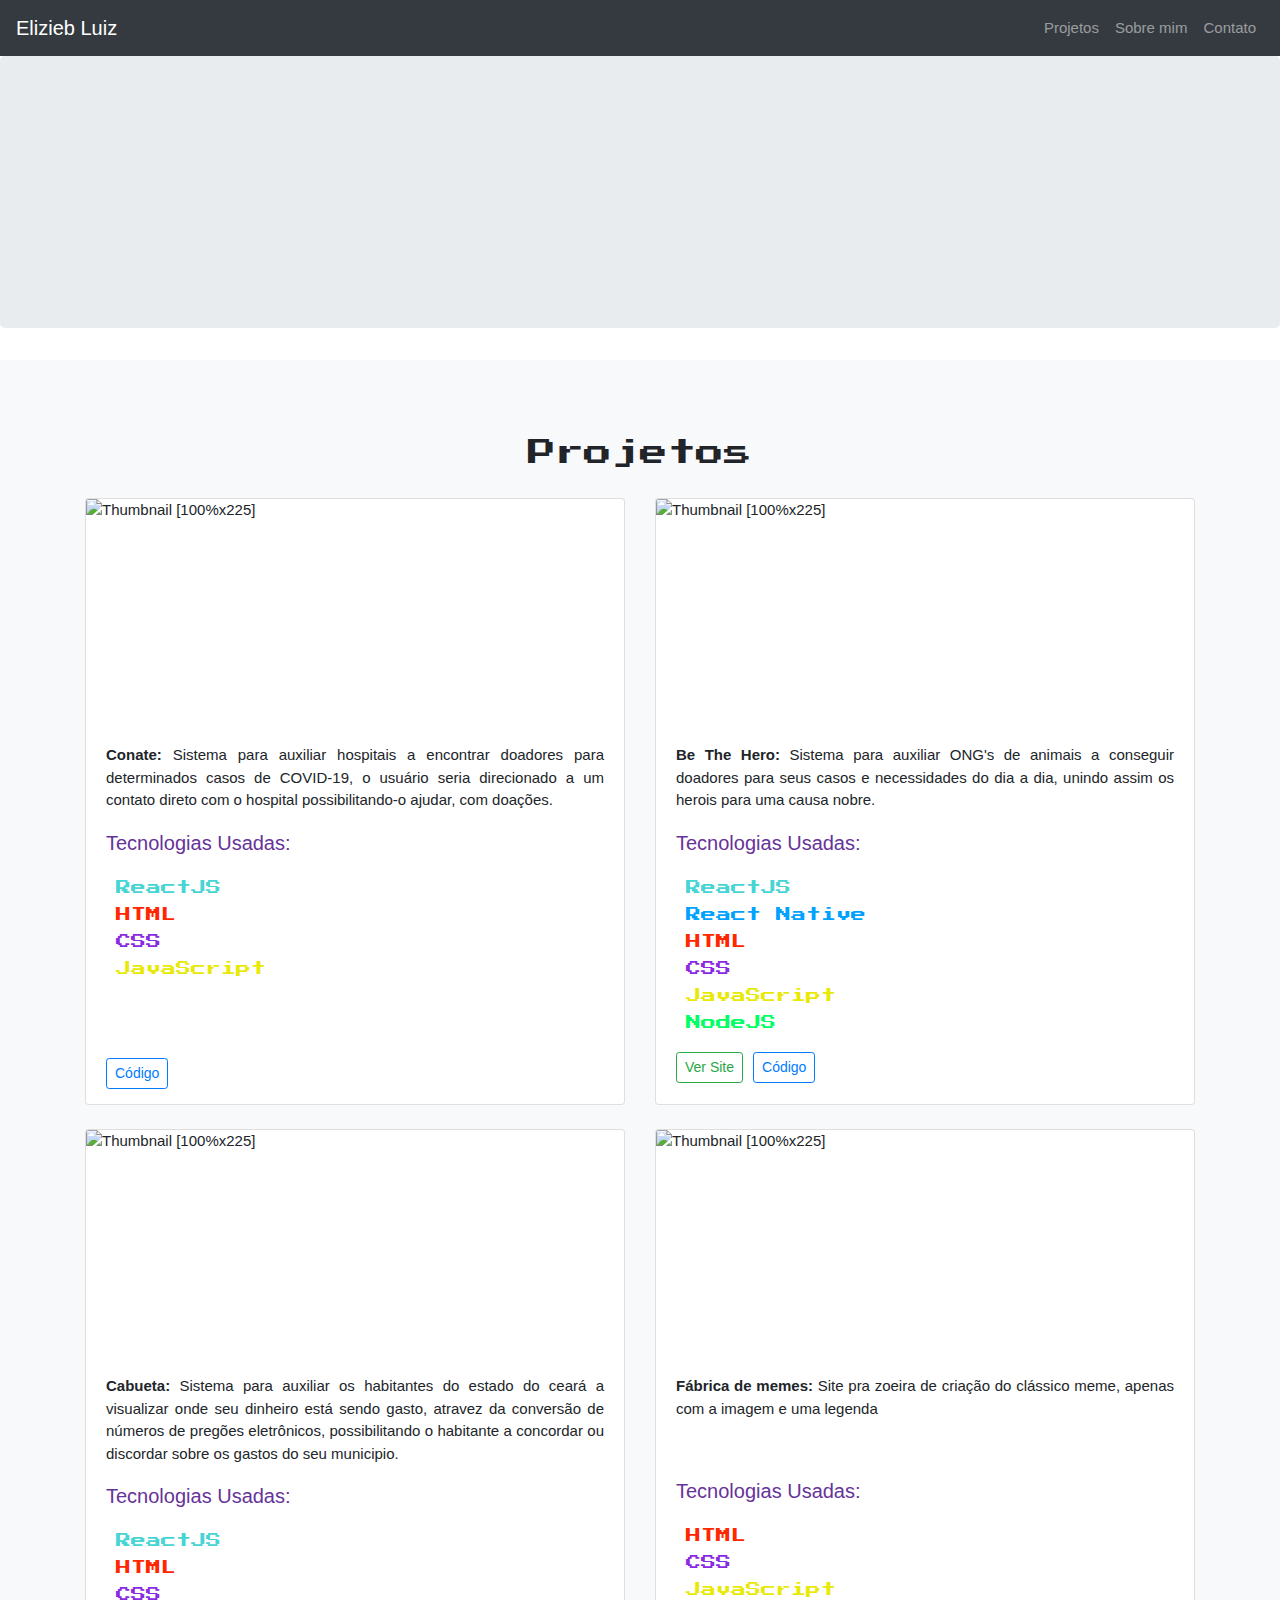
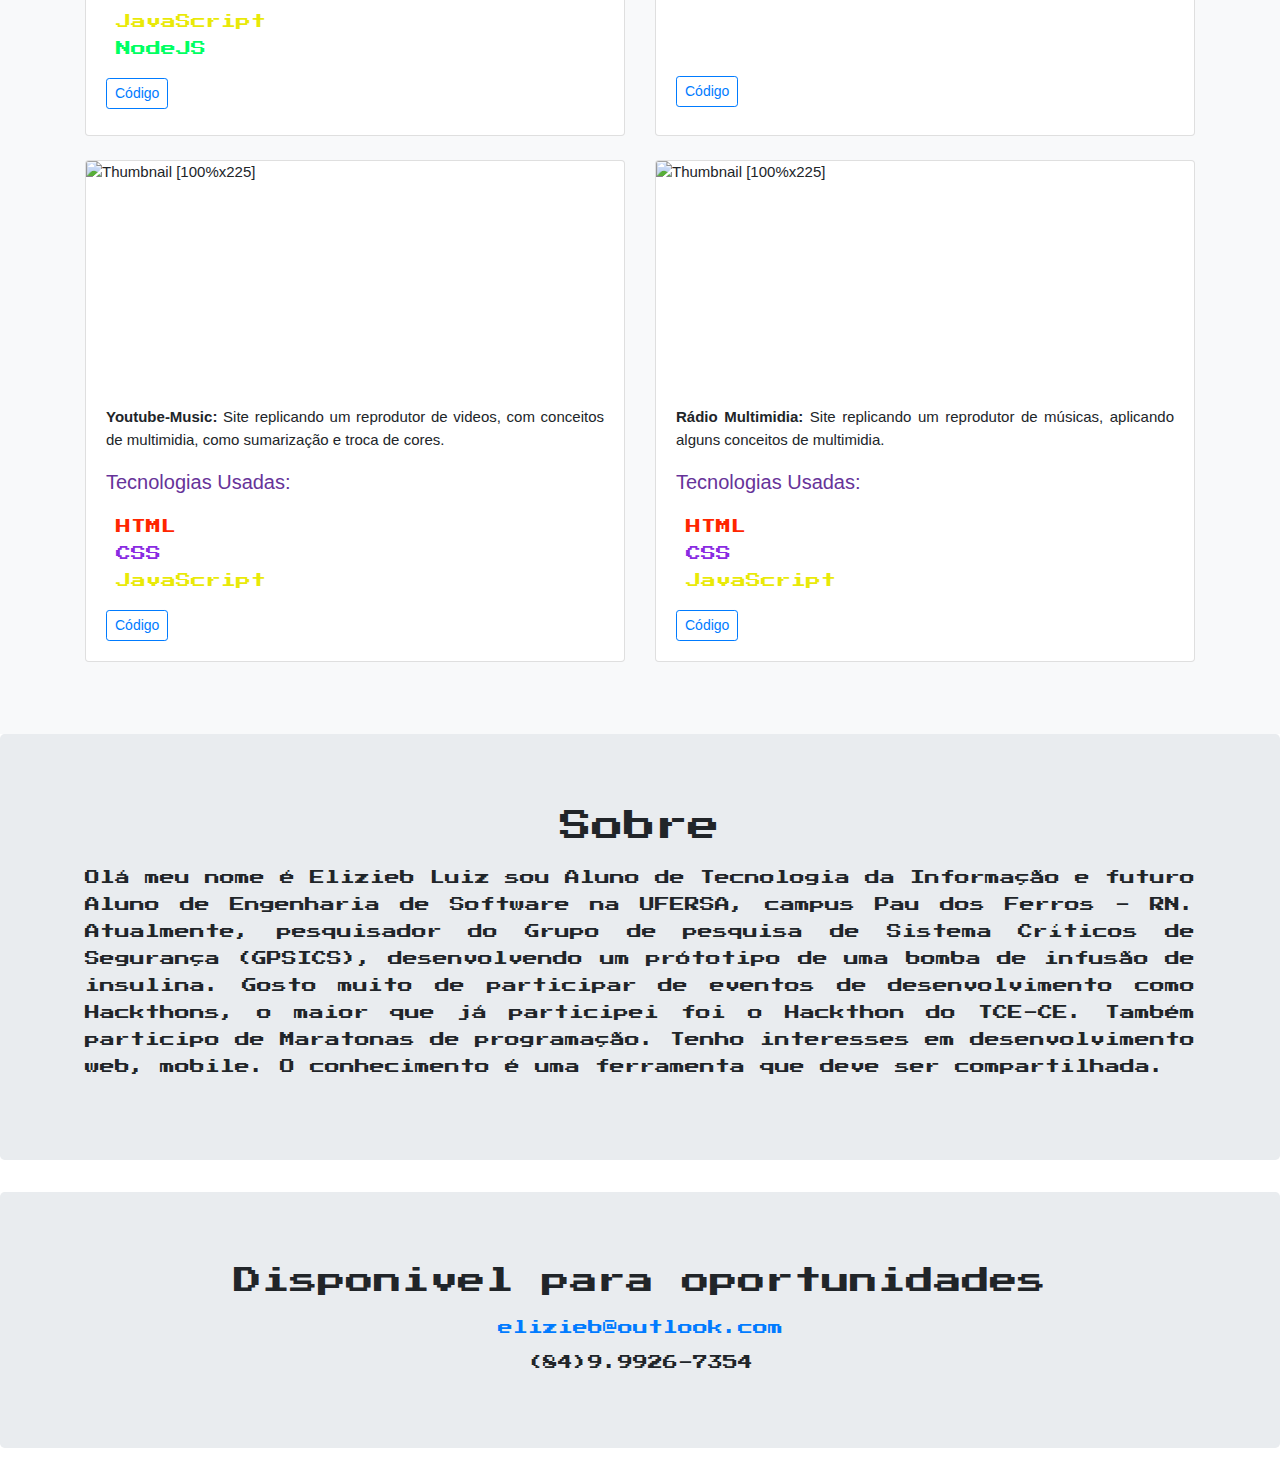
==== commit 2d9a0864: "Ajeitando proporçao da foto" ====
--- a/src/index.html
+++ b/src/index.html
@@ -63,7 +63,7 @@
         <img
           id="img-perfil"
           class="foto-perfil"
-          src="../itens/perfil-img.png"
+          src="https://raw.githubusercontent.com/eliziebluiz/Portif-lio/master/itens/perfil-img.png"
           alt=""
         />
         <h1 class="jumbotron-heading">Elizieb Luiz</h1>
